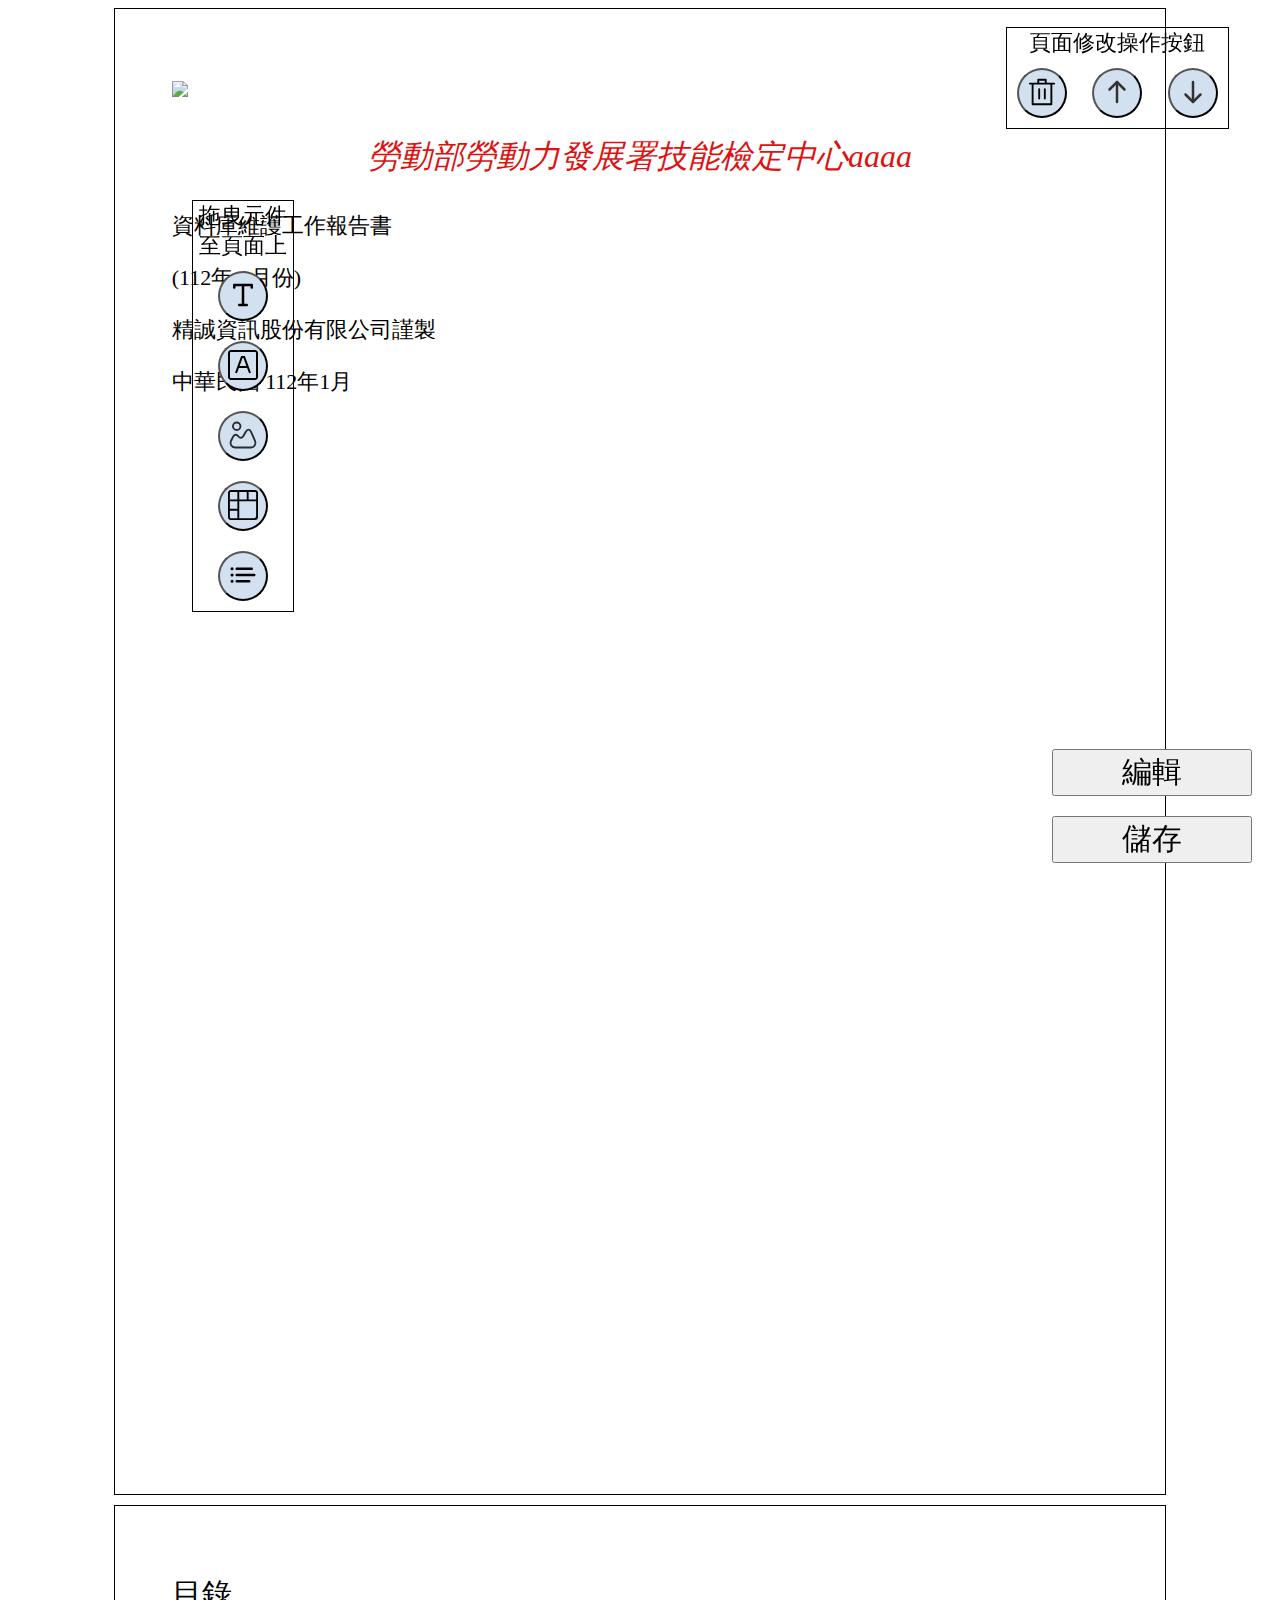
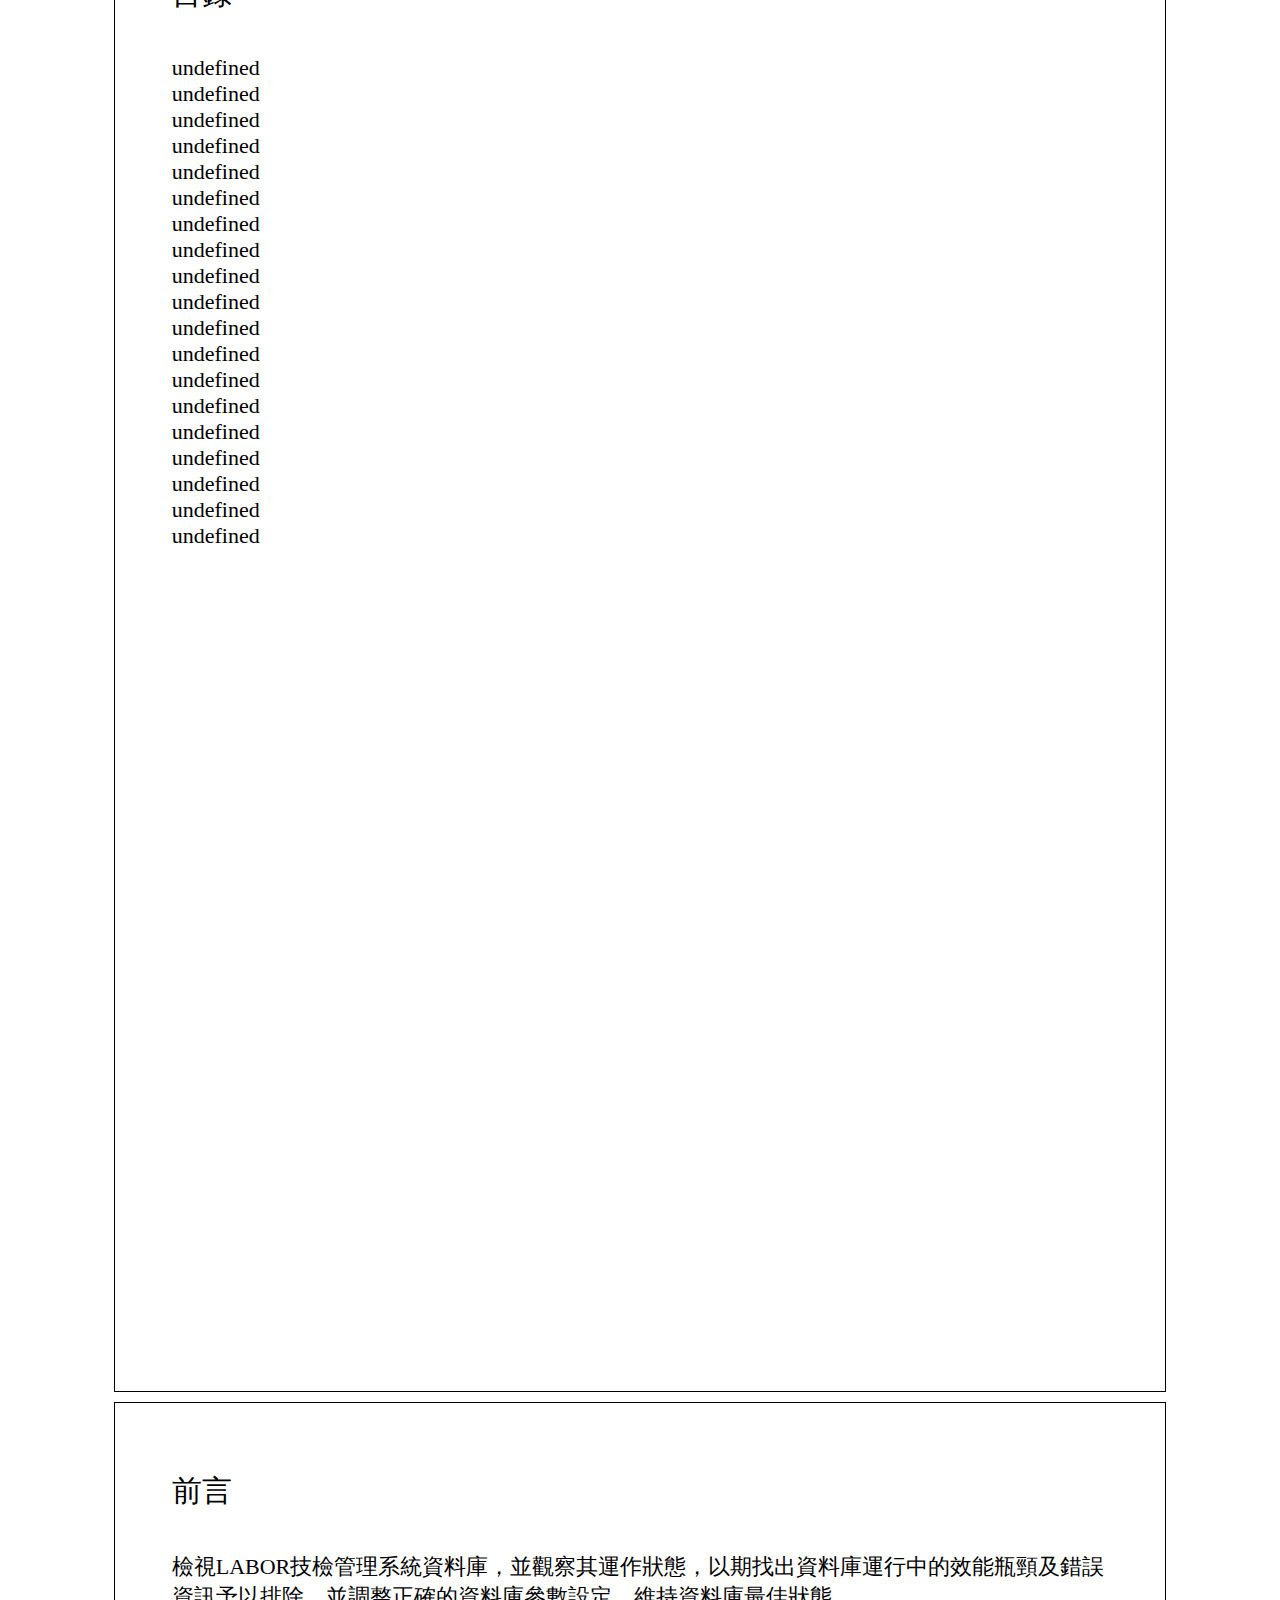
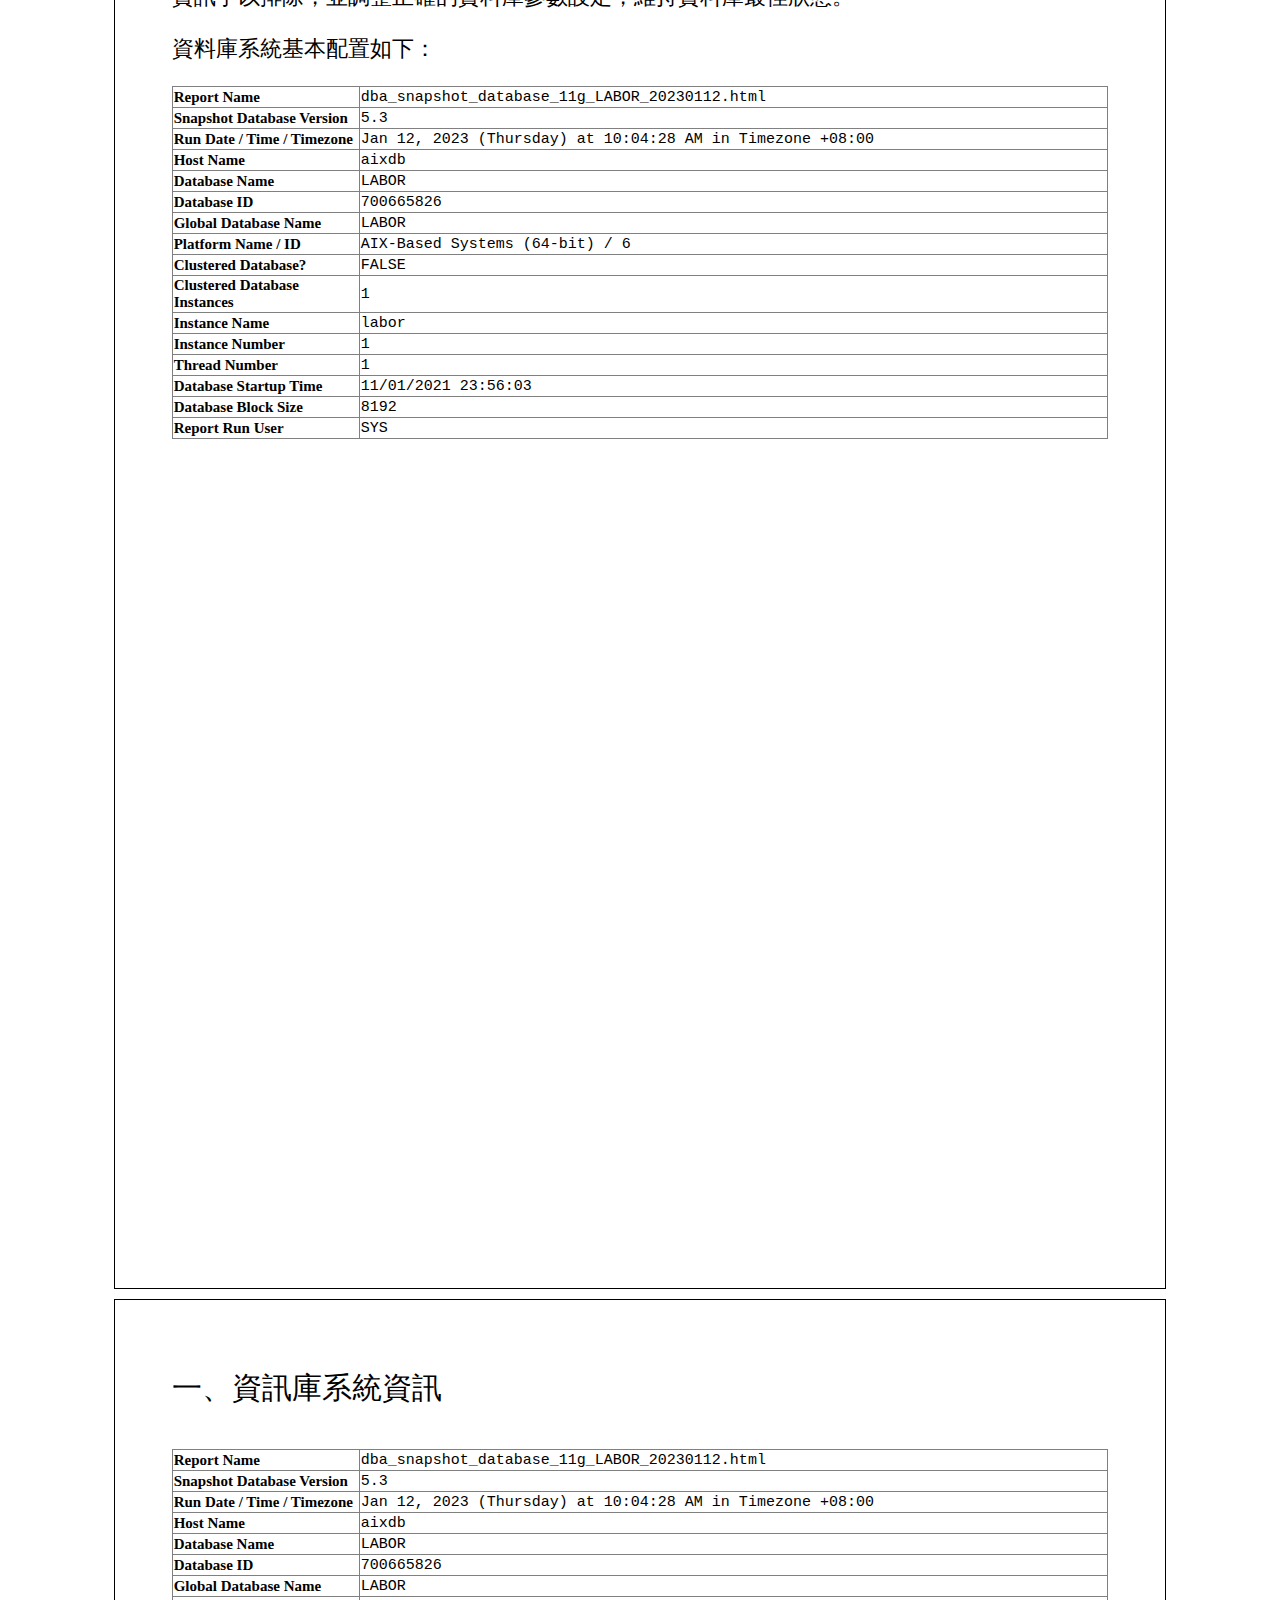
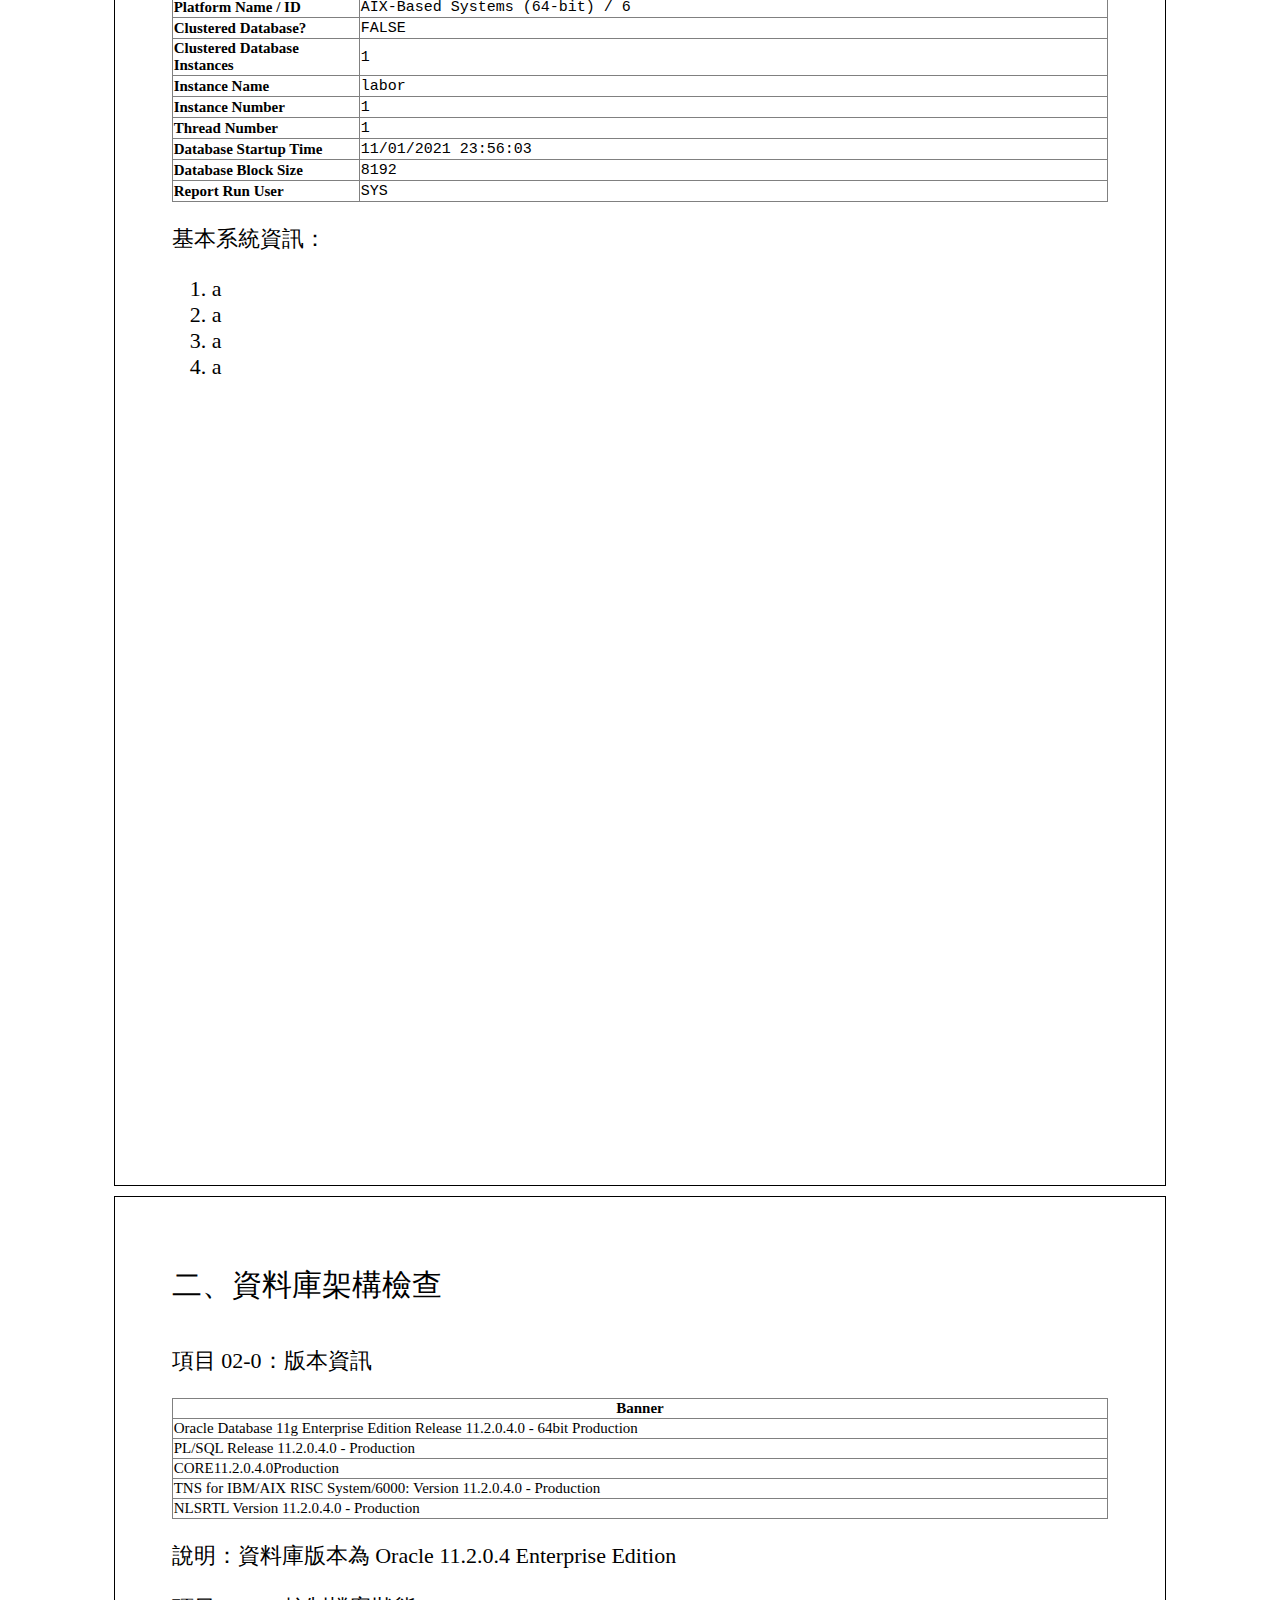
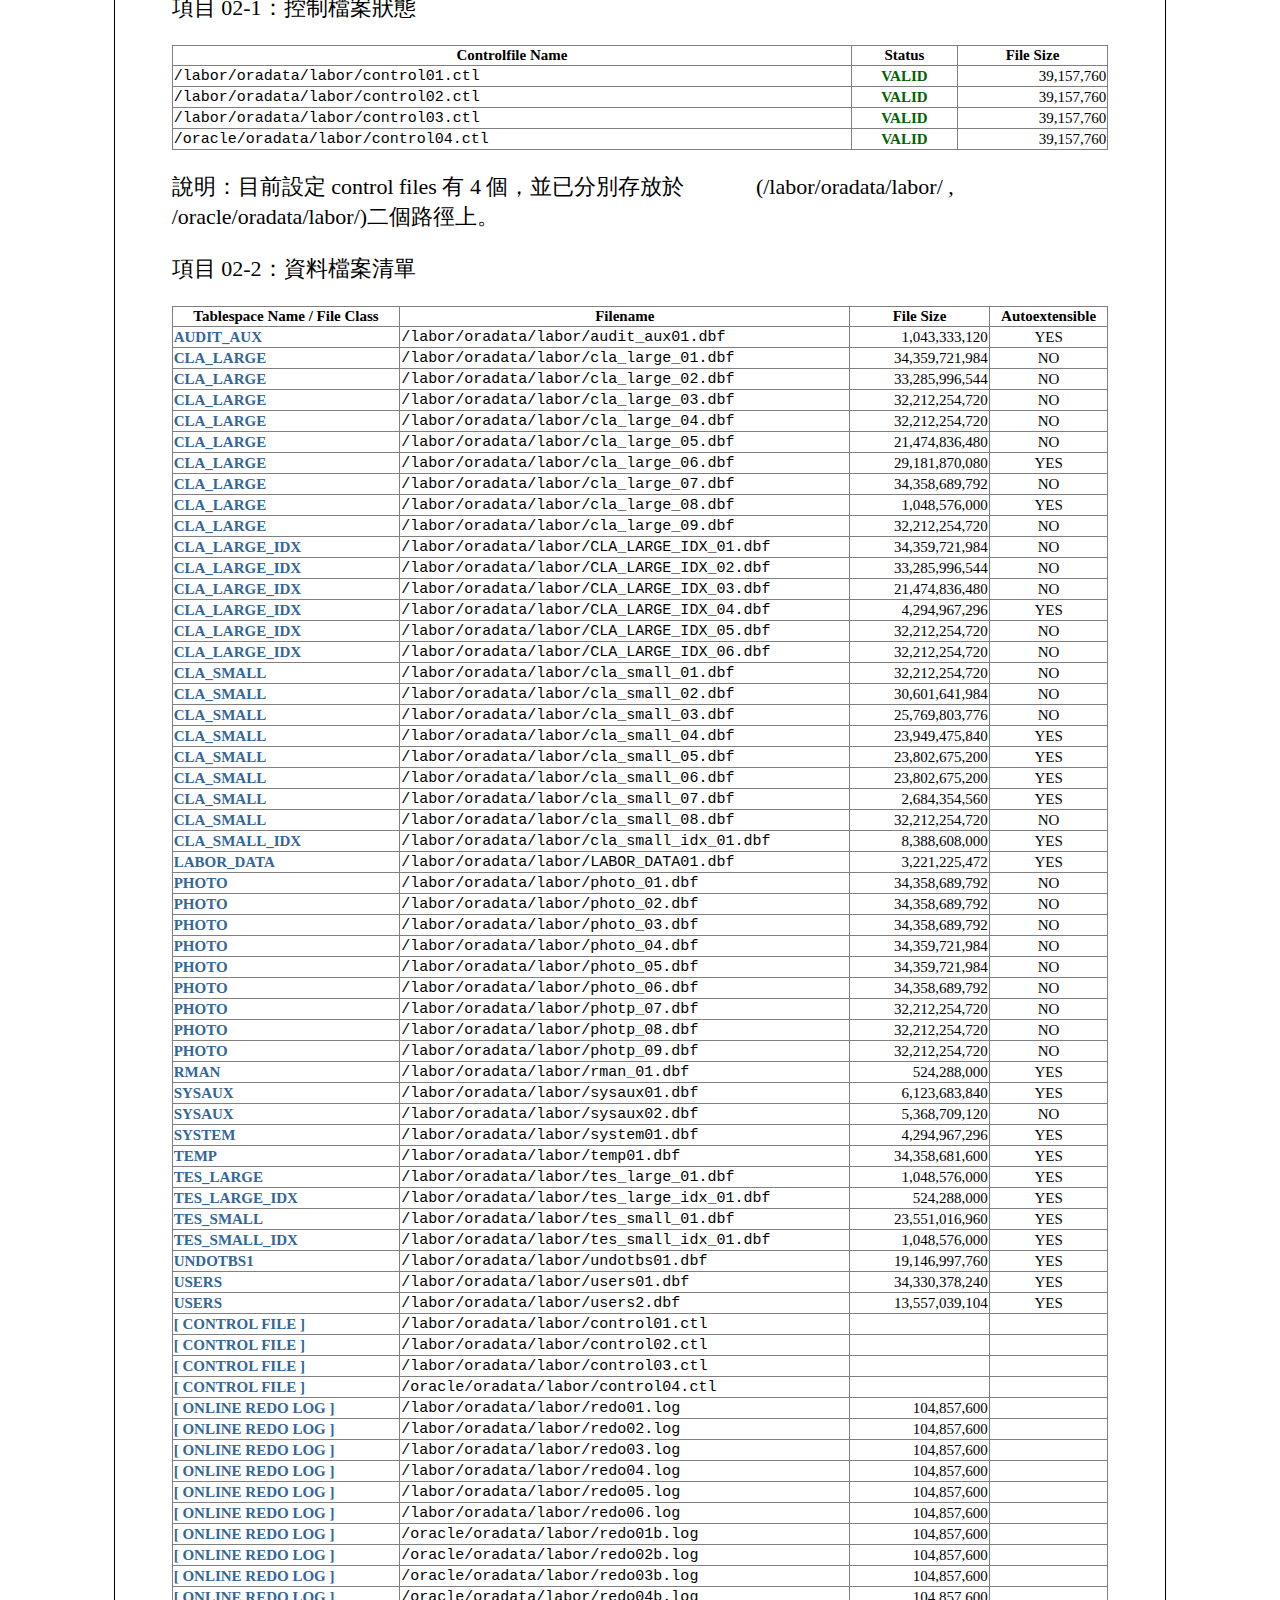
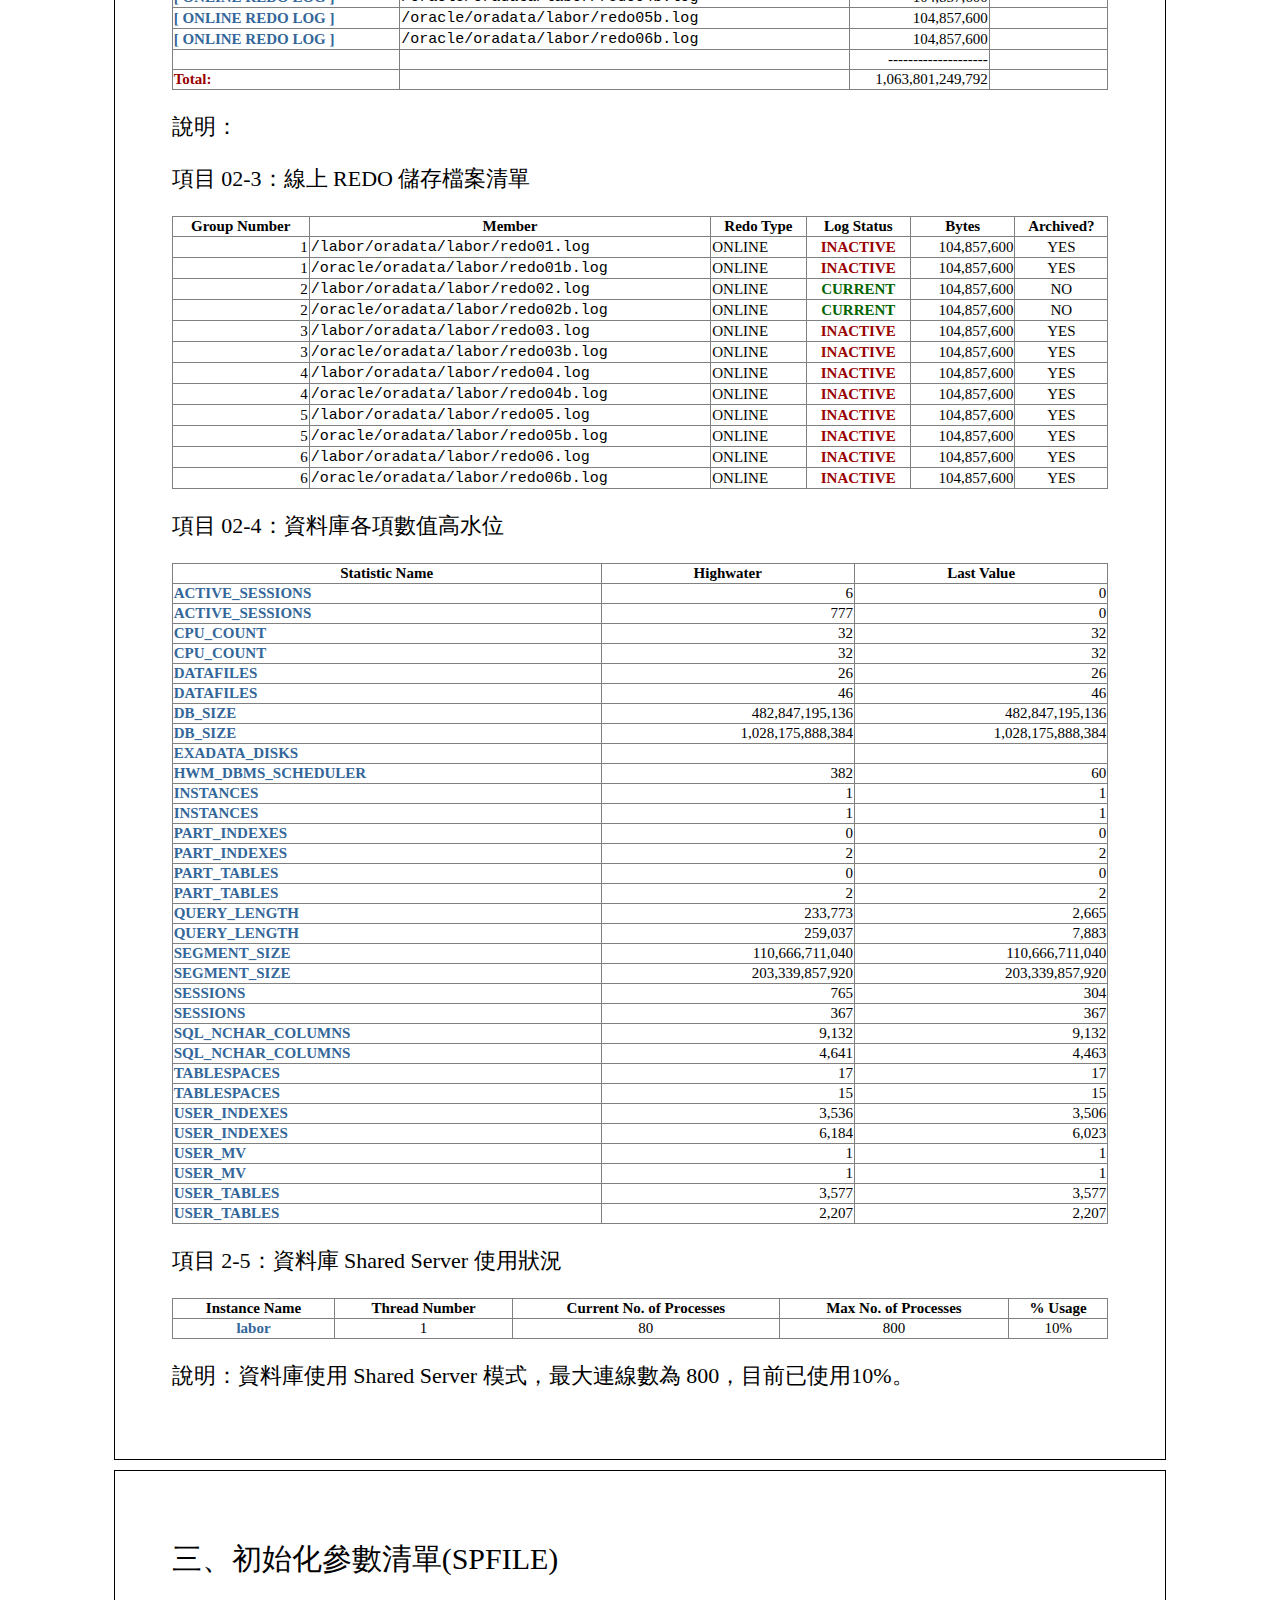
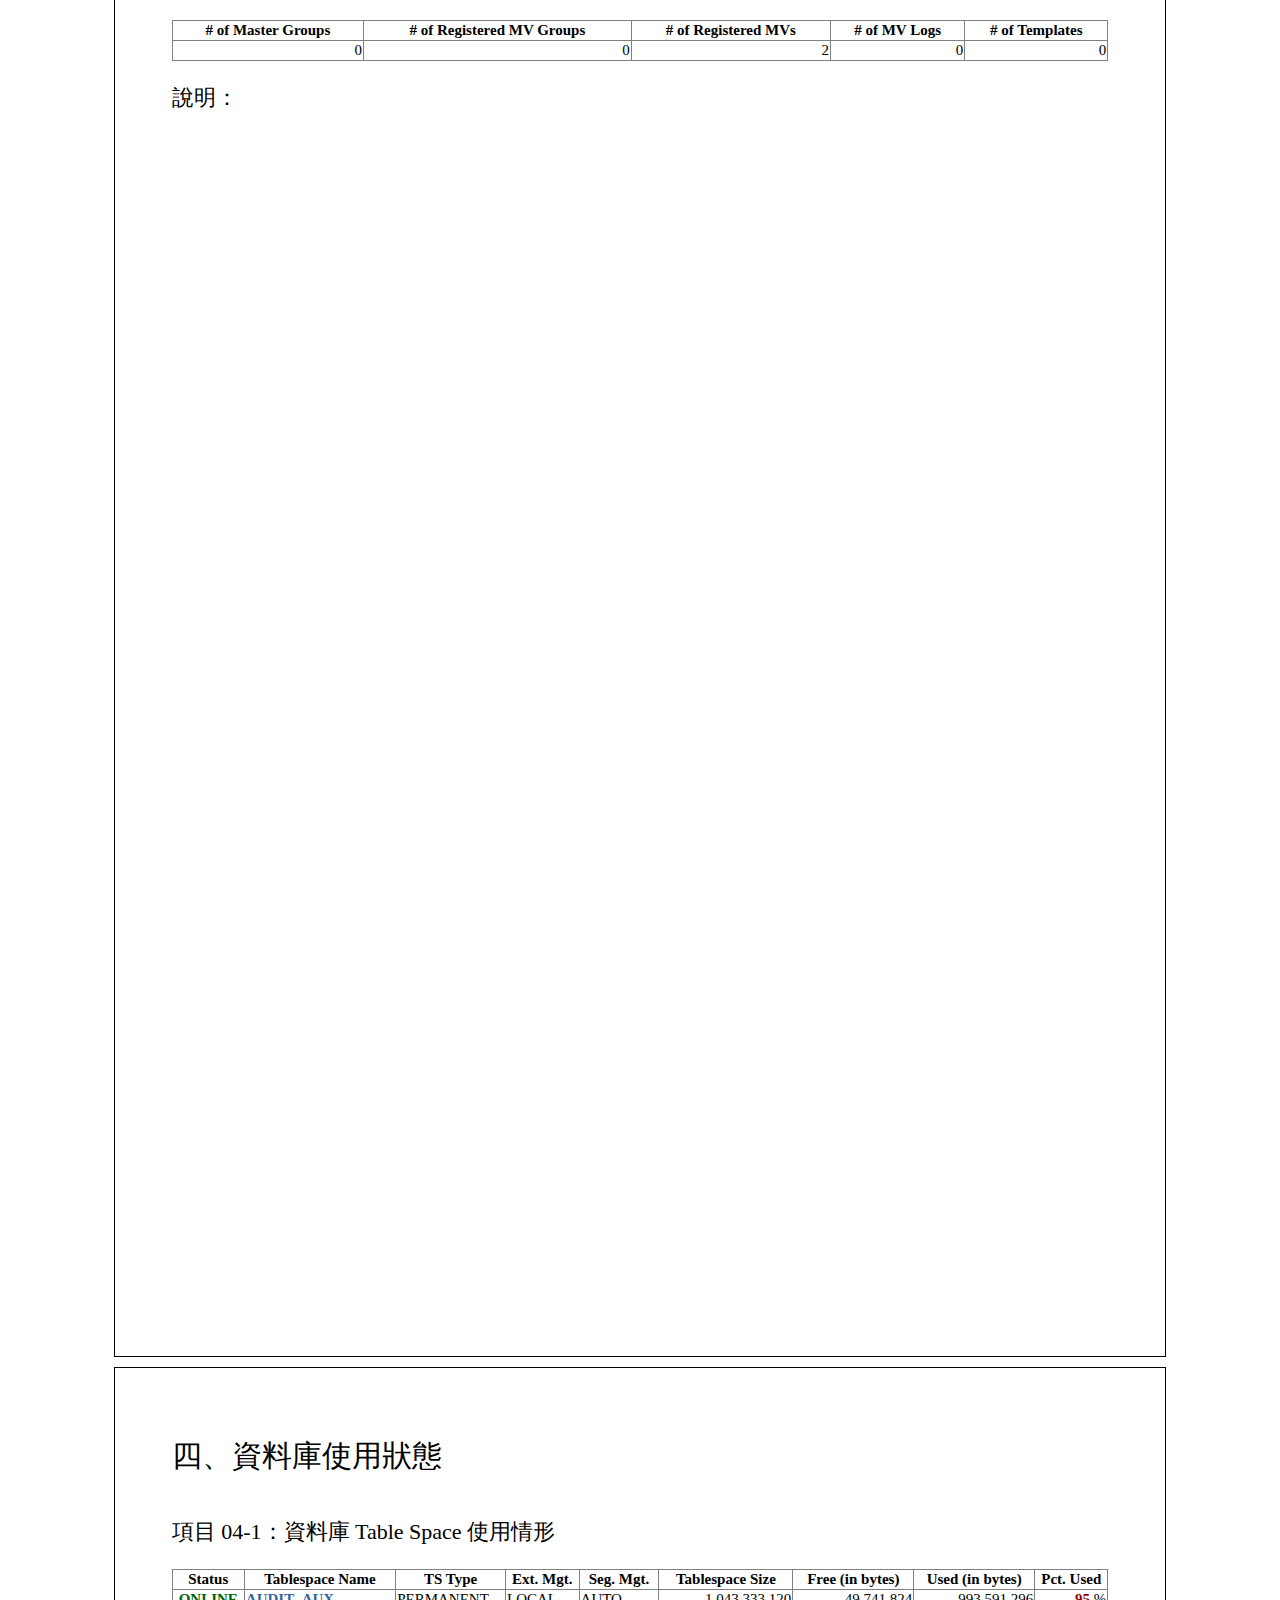
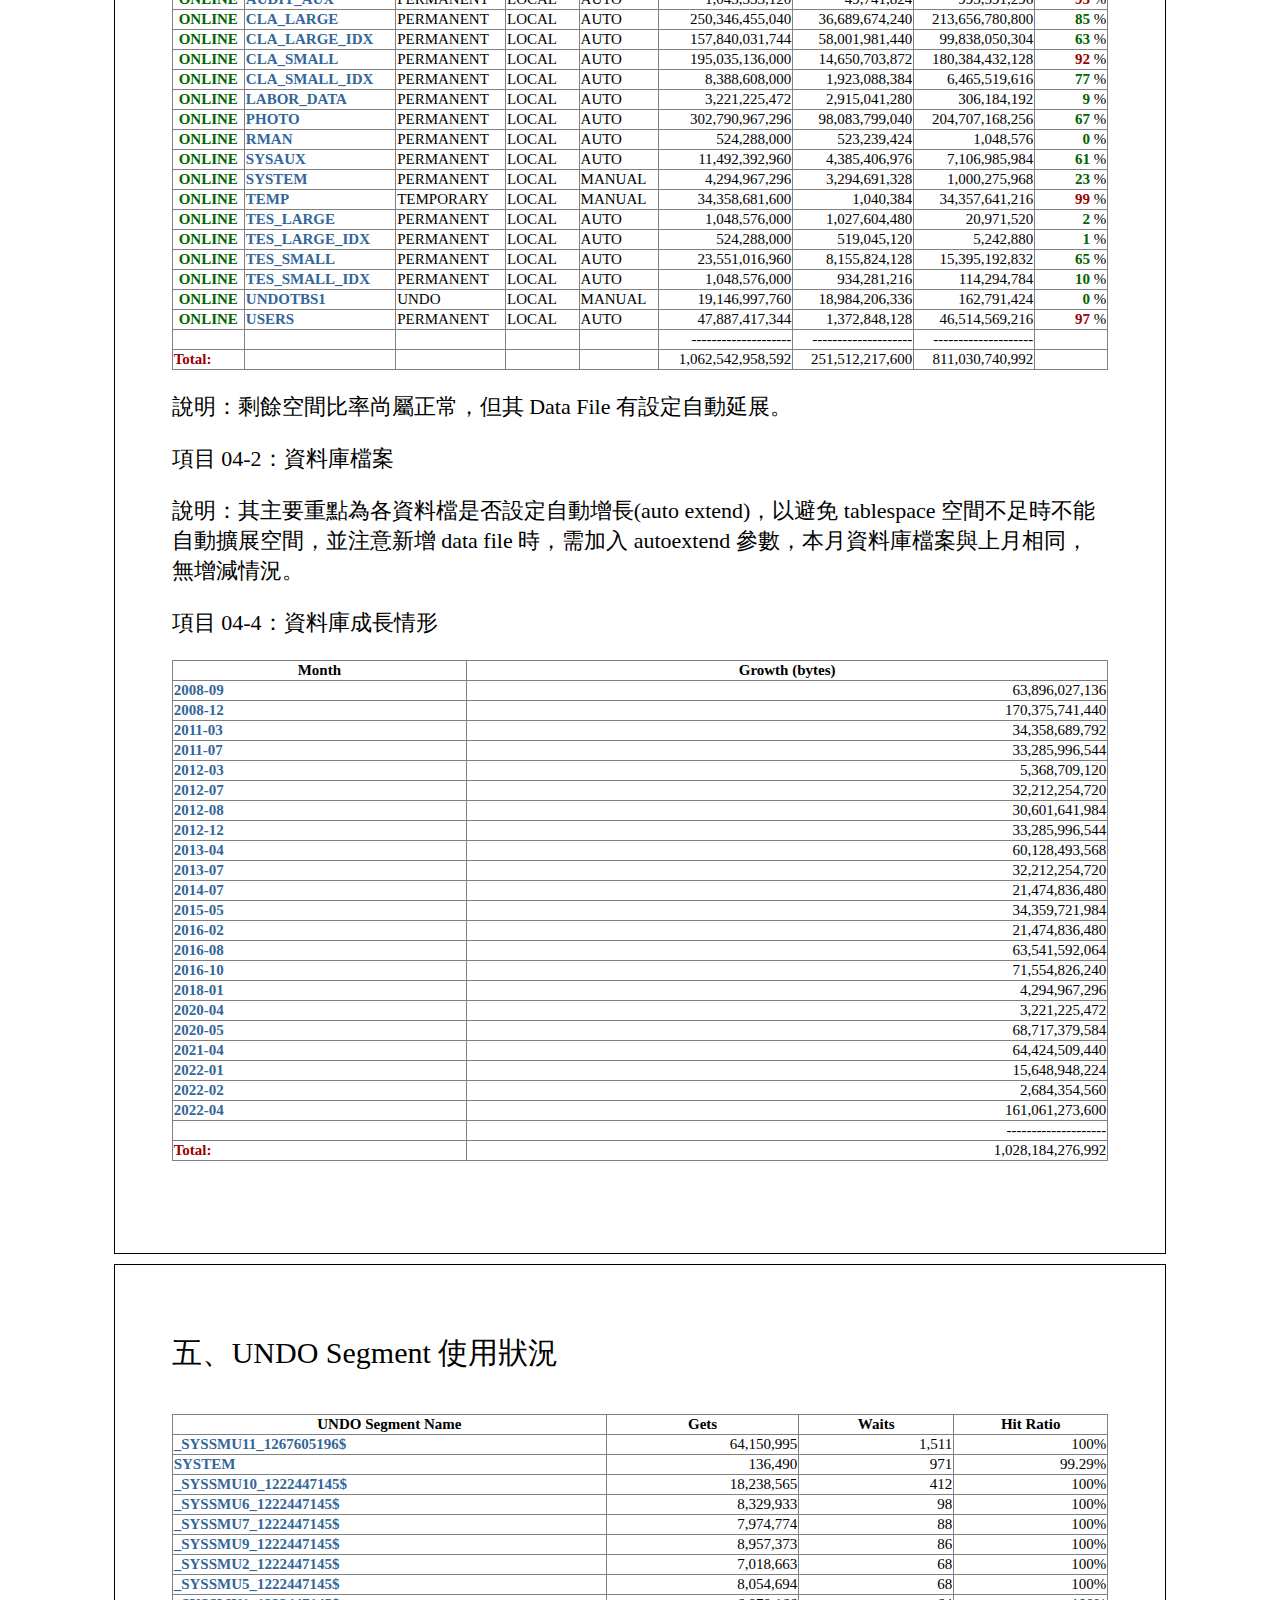
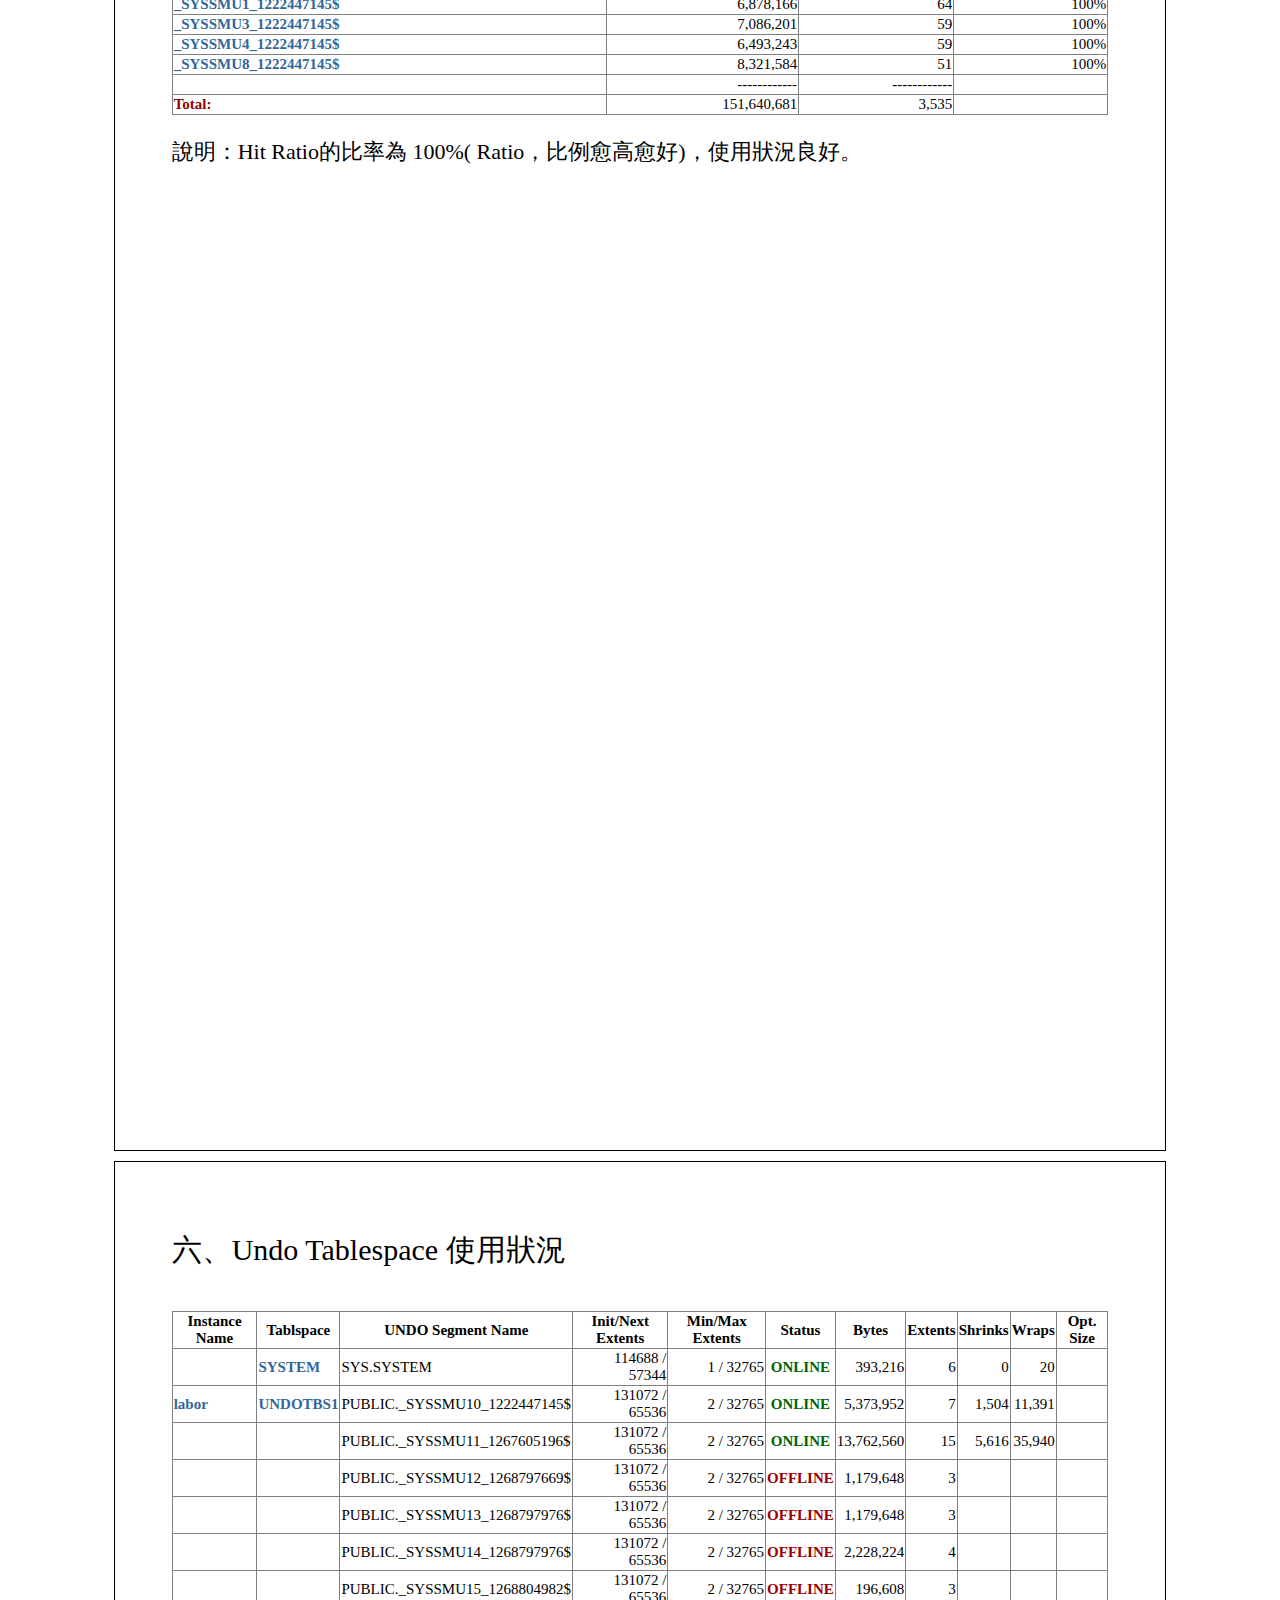
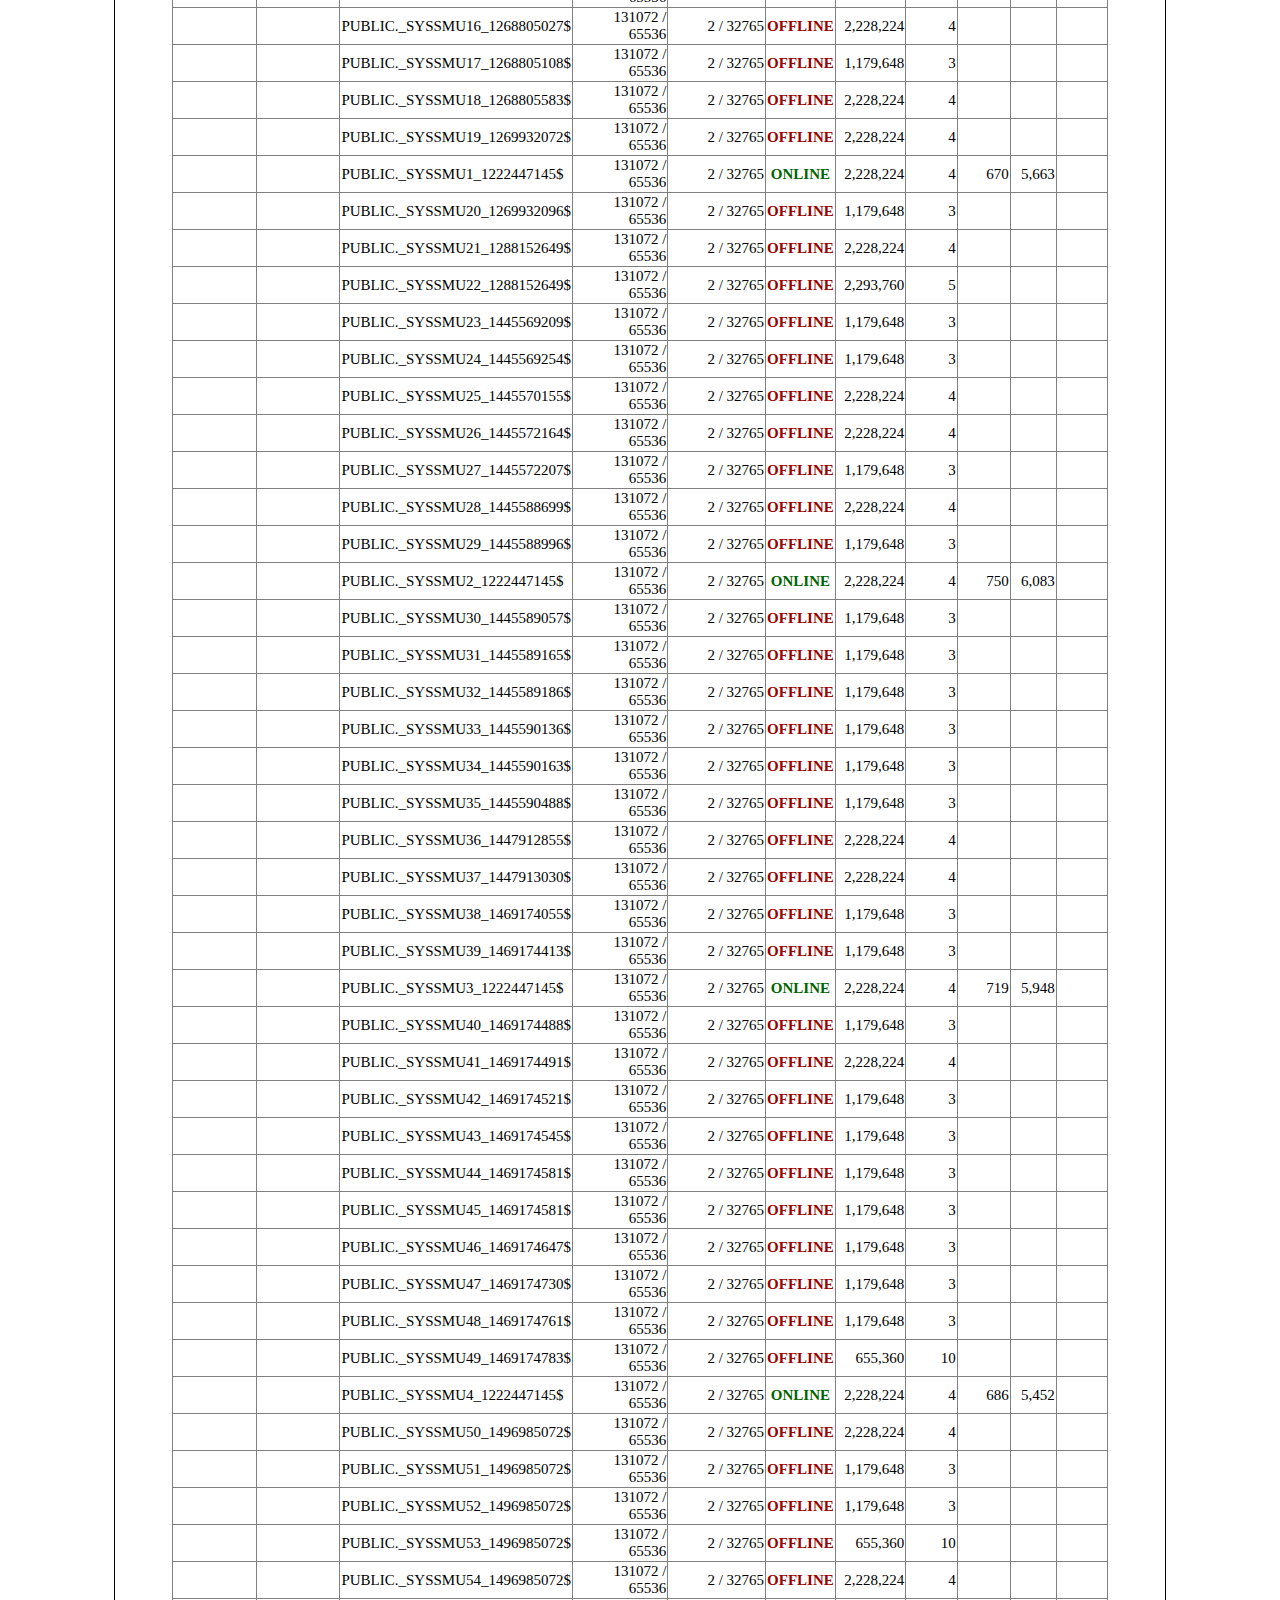
==== index.html @ 7fe2656f "init" ====
<!DOCTYPE html>
<html>
<head>
    <meta charset="UTF-8">
    <title>INDEX</title>

    <!-- JSON -->
    <script type="text/javascript" src="./function/import/table.json"></script>
    <script type="text/javascript" src="./json/structure.json"></script>
    <script type="text/javascript" src="./json/component.json"></script>
    <script type="text/javascript" src="./json/table_name.json"></script>
    <!-- JQUERY -->
    <script src="./scripts/jquery-3.5.1.min.js"></script>
    <!-- CSS --> 
    <link rel="stylesheet" href="./assets/css/style.css" media="screen"/>
    <link rel="stylesheet" href="./assets/css/print.css" media="print"/>

</head>
<body>
    <div id="btnBlock">
        <button class="save hide" onclick="save()">結束編輯</button>
        <button class="edit" onclick="edit()">編輯</button>
        <button class="download" onclick="download()">儲存</button>
    </div>
    <div id="page_block">
        <center style="display:block;">頁面修改操作按鈕</center>
        <button id="deleteCurrent"><img name="title" width="50" src="./assets/svg/delete.svg"></img></button>
        <button id="addPrevious"><img name="title" width="50" src="./assets/svg/up.svg"></img></button>
        <button id="addAfter"><img name="title" width="50" src="./assets/svg/down.svg"></img></button>
    </div>
    <div id="component_block">
        <center style="display:block;">拖曳元件至頁面上
            <button name="title" draggable="true"><img name="title" width="50" src="./assets/svg/title.svg"></img></button>
            <button name="content" draggable="true"><img name="text" width="50" src="./assets/svg/text.svg"></img></button>
            <button name="image" draggable="true"><img name="image" width="50" src="./assets/svg/image.svg"></img></button>
            <button name="table" draggable="true"><img name="table" width="50" src="./assets/svg/table.svg"></img></button>
            <button name="list" draggable="true"><img name="list" width="50" src="./assets/svg/list.svg"></img></button>
        </center>
    </div>
    <div id="styleBoard" class="hide">
        <input type="color" id="font-color"/>
        <select id="font-size">
            <option>8</option>
            <option>9</option>
            <option>10</option>
            <option>11</option>
            <option>12</option>
            <option>14</option>
            <option>18</option>
            <option>24</option>
            <option>30</option>
            <option>36</option>
            <option>48</option>
            <option>60</option>
            <option>72</option>
            <option>96</option>
        </select>
        <br>
        <button><img width="50" id="align-left" src="assets/svg/align-left.svg"></img></button>
        <button><img width="50" id="align-center" src="assets/svg/align-center.svg"></img></button>
        <button><img width="50" id="align-right" src="assets/svg/align-right.svg"></img></button>
        <br>
        <button><img width="50" id="italic" src="assets/svg/italic.svg"></img></button>
        <button><img width="50" id="bold" src="assets/svg/bold.svg"></img></button>
        <br>
        <button><img width="50" id="list-circle" src="assets/svg/list-circle.svg"></img></button>
        <button><img width="50" id="list-number" src="assets/svg/list-number.svg"></img></button>
        <button><img width="50" id="list-square" src="assets/svg/list-square.svg"></img></button>
    </div>
</body>
<script>
    var currentPageId, currentPage, currentText;
    //亂數
    function Random(){
        return Math.random().toString(36).substring(8,11);
    }

    //調整頁面高度
    function pageResize() {
        var pages = document.querySelectorAll('.page');
        for(var i=0; i<pages.length; i++){
            if(pages[i].scrollHeight <= 1489 || !pages[i].scrollHeight){

                pages[i].style.height = '1485px';
            }else{
                pages[i].style.height = 'auto';
            }
        }
    }

    //clear listeners
    function clearListeners(className){
        var el = document.querySelectorAll(className);
        for(var i=0; i<el.length; i++){
            elClone = el[i].cloneNode(true);
            el[i].parentNode.replaceChild(elClone, el[i]);
        }
    }

    //註冊 page listenersclearListeners
    function pageRegister(){
        var pages = document.getElementsByClassName('page');
        
        for(var i=0; i<pages.length; i++){
        
            pages[i].onclick = function(e){

                //clear current page
                for(var i=0; i<pages.length; i++){
                    pages[i].classList.remove('currentPage');
                    currentPage = '';
                }

                //get which page is clicked
                currentPageId = e.target.closest('.page');

                if(currentPageId.id.includes('page')){
                    currentPage = document.getElementById(String(currentPageId.id));
                    currentPage.classList.add('currentPage');
                }
            }
        }
    }

    //add img listeners
    function imgListener(){

        clearListeners('.img-border');
        var uploaders = document.querySelectorAll('.img-border');

        for(var i=0; i<uploaders.length; i++){
            uploaders[i].children[0].classList.remove('hide');
            uploaders[i].children[0].addEventListener('click', async function(e){
                let fileHandle;
                const pickerOpts = {
                    types: [
                        {
                            description: 'Images',
                            accept: {
                                'image/*': ['.png', '.jpeg', '.jpg']
                            }
                        },
                    ],
                    excludeAcceptAllOption: true,
                    multiple: false
                };

                //使用者透過 FilePicker 選取檔案
                var target = e.target.parentNode.children[2];
                fileHandle = await window.showOpenFilePicker(pickerOpts);
                var file = await fileHandle[0].getFile();
                target.src = './assets/images/'+file.name;

                //如果是新元件要上傳圖片
                if(target.className.includes('hide')){
                    e.target.parentNode.children[1].classList.add('hide');
                    target.classList.remove('hide');
                }
            });
        }
    }

    window.addEventListener("load", function(event) {
        pageRegister();
    });


    function createTitle(content, style){
        var newEl = document.createElement('p');
        newEl.classList.add('title');

        if(style.length){
            newEl.style.color = style[0];
            newEl.style.fontSize = style[1];
            newEl.style.textAlign = style[2];
            newEl.style.fontStyle = style[3];
            newEl.style.fontWeight = style[4];
        }
        
        newEl.innerHTML = content;
        return newEl;
    }

    function createContent(content, style){
        var newEl = document.createElement('p');
        newEl.classList.add('content');

        if(style.length){
            newEl.style.color = style[0];
            newEl.style.fontSize = style[1];
            newEl.style.textAlign = style[2];
            newEl.style.fontStyle = style[3];
            newEl.style.fontWeight = style[4];
        }

        //加入content
        newEl.innerHTML = content;
        return newEl;
    }

    function createTable(tableName, editable){

        //建立div
        var newEl = document.createElement('div');
        newEl.className = 'table-border';
        newEl.setAttribute("name", tableName);

        //加入table資料
        if(!tableName){//new
            newEl.innerHTML = component['table'];
        }else{//modified
            var modified = tableName.replace(/ /g,'_');
            newEl.innerHTML = tableContent[modified];
        } 

        //新增select和選項
        var select = document.createElement('select');
        for(var item in table_name.tables){
            
            var option = document.createElement('option');

            if(tableName === table_name.tables[item].name){
                option.setAttribute('selected', true);
            }
            option.innerHTML = table_name.tables[item].name;
            select.appendChild(option);
        }

        if(!editable) select.classList.add('hide');
        newEl.insertBefore(select, newEl.children[0]);

        return newEl;
    }

    function createImg(path){

        //建立div
        var newEl = document.createElement('div');
        newEl.className = 'img-border';
        newEl.innerHTML = component['img'];

        //決定哪些要顯示
        if(!path){
            newEl.children[2].classList.add('hide');
        }else{
            newEl.children[1].classList.add('hide');
            newEl.children[2].src = path;
        }
        newEl.children[0].classList.add('hide');

        return newEl;
    }
    
    function createList(content, style){
        
        var newEl = document.createElement('ol');
        newEl.classList.add('list');

        for(var i in content){
            var li = document.createElement('li');
            li.innerHTML = content[i];
            newEl.appendChild(li);
        }

        if(style.length){
            newEl.style.color = style[0];
            newEl.style.fontSize = style[1];
            newEl.style.textAlign = style[2];
            newEl.style.fontStyle = style[3];
            newEl.style.fontWeight = style[4];
        }

        return newEl;
    }

    function createInput(content, style){

        var newEl = document.createElement('input');
        newEl.value = content.innerHTML;
        newEl.classList.add('text');
        newEl.classList.add('title');
        if(newEl.id) newEl.id = content.id;

        if(style.length){
            newEl.style.color = style[0];
            newEl.style.fontSize = style[1];
            newEl.style.textAlign = style[2];
            newEl.style.fontStyle = style[3];
            newEl.style.fontWeight = style[4];
        }
        return newEl;
    }

    function createTextarea(content, style, type){

        var newEl = document.createElement('textarea');

        if(type=='list'){

            newEl.value = content;
            newEl.classList.add('list');

        }else if(type=='content'){

            newEl.value = content.innerHTML;
            newEl.classList.add('content');
        }
        newEl.classList.add('text');
        if(newEl.id) newEl.id = content.id;

        if(style.length){
            newEl.style.color = style[0];
            newEl.style.fontSize = style[1];
            newEl.style.textAlign = style[2];
            newEl.style.fontStyle = style[3];
            newEl.style.fontWeight = style[4];
        }
        return newEl;
    }
</script>
<script src="./function/import/import.js"></script>
<script src="./js/pageHeight.js"></script>
<script src="./function/edit/edit.js"></script>
<script src="./function/save/save.js"></script>
<script src="./function/add/addComponent.js"></script>
<script src="./function/add/addPage.js"></script>
<script src="./function/export/export.js"></script>
</html>
---- assets/css/style.css ----
body {
  font-size: 22px;
  font-family: serif;
}

img {
  width: 100%;
}

.firstpage {
  position: relative;
  width: 1050px;
  margin-bottom: 10px;
  margin-right: auto;
  margin-left: auto;
  border: 1px solid #000;
}

.page {
  position: relative;
  width: 1050px;
  margin-bottom: 10px;
  margin-right: auto;
  margin-left: auto;
  border: 1px solid #000;
}

.currentPage {
  border-color: rgb(224, 192, 47);
  box-shadow: rgba(255, 255, 255, 0.1) 0px 1px 1px 0px inset, rgba(50, 50, 93, 0.25) 0px 50px 100px -20px, rgba(0, 0, 0, 0.3) 0px 30px 60px -30px;
}

.currentText {
  box-shadow: 0 0 5pt 2pt #dd0d0d;
}

.page-border {
  margin-left: 1.5cm;
  margin-right: 1.5cm;
  margin-top: 1.8cm;
  margin-bottom: 1.8cm;
}

#btnBlock {
  width: 200px;
  position: fixed;
  right: 3%;
  bottom: 3%;
  z-index: 1;
}
#btnBlock button {
  width: 100%;
  margin: 10px;
  font-size: 30px;
  z-index: -1;
}

#styleBoard {
  z-index: 1;
  position: fixed;
  border: 1px #000 solid;
  padding: 8px;
  top: 50%;
  right: 5%;
  width: 200px;
}
#styleBoard select, #styleBoard input, #styleBoard button {
  height: 50px;
  display: inline;
  font-family: serif;
}
#styleBoard select, #styleBoard button {
  width: 60px;
}
#styleBoard input {
  width: 100px;
}

.page_number {
  position: absolute;
  bottom: 50px;
}

table {
  width: 100%;
  margin-top: 20px;
  margin-bottom: 20px;
  margin-right: auto;
  margin-left: auto;
  border-collapse: collapse;
  font-size: 15px;
}

#page-1 .page-border #logo {
  margin-top: 50px;
}
#page-1 .page-border #head1 {
  margin-top: 0px;
}
#page-1 .page-border #head2 {
  margin-top: 80px;
}
#page-1 .page-border #head3 {
  margin-top: 500px;
}

.menu a:link {
  text-decoration: none;
  color: #000000;
}
.menu a:visited {
  text-decoration: none;
  color: #000000;
}
.menu a:hover {
  text-decoration: none;
  color: #085695;
}

.title {
  font-size: 30px;
  margin-top: 40px;
  margin-bottom: 40px;
}

.upload-message {
  border: 1px #000 solid;
  width: 100%;
  height: 250px;
}

#component_block {
  border: 1px #000 solid;
  position: fixed;
  left: 15%;
  top: calc(50% - 250px);
  z-index: 1;
  width: 100px;
}
#component_block button {
  margin: 10px;
  z-index: -1;
  background-color: #d2e0f0;
  border-radius: 30px;
  width: 50px;
  height: 50px;
}
#component_block button img {
  width: 30px;
}

#page_block {
  border: 1px #000 solid;
  position: fixed;
  right: 4%;
  top: 3%;
  z-index: 1;
}
#page_block button {
  margin: 10px;
  z-index: -1;
  background-color: #d2e0f0;
  border-radius: 30px;
  width: 50px;
  height: 50px;
}
#page_block button img {
  width: 30px;
}

svg {
  height: 80px;
  width: 80px;
}

.hover {
  border: 1px #477cb8 solid;
}

.hide {
  display: none;
}

input, textarea {
  display: block;
  width: 936.6141732283px;
  border-radius: 15px;
  font-family: serif;
}

input {
  background-color: #aec0d5;
  font-size: 24pt;
}

textarea {
  font-size: 14pt;
  resize: none;
  background-color: #e3e2e2;
}

select {
  font-size: 20px;
  width: 936.6141732283px;
}

span {
  width: 200px;
}

.text {
  line-height: 1.2;
}

.list, .text, .img-border, .table-border {
  margin-top: 20px;
  margin-bottom: 20px;
}/*# sourceMappingURL=style.css.map */
---- assets/css/print.css ----
@page {
  size: A4;
  margin-top: 0.8cm;
  margin-bottom: 1cm;
  margin-left: 1cm;
  margin-right: 1cm;
  orphans: 4;
  widows: 2;
}
body {
  -webkit-print-color-adjust: exact;
  font-size: 20px;
}

img {
  width: 100%;
}

.page {
  page-break-after: always;
}

table {
  width: 100%;
  margin-right: auto;
  margin-left: auto;
  border-collapse: collapse;
  font-size: 15px;
}

.page-border {
  margin-top: 0.7cm;
  margin-bottom: 0.7cm;
}

#page-1 center {
  font-size: 30pt;
}
#page-1 center #logo {
  margin-top: 120px;
  width: 70%;
}
#page-1 center #title1 {
  margin-top: 0px;
}
#page-1 center #title2 {
  margin-top: 80px;
}
#page-1 center #title3 {
  margin-top: 400px;
}

.menu a:link {
  text-decoration: none;
  color: #000000;
}
.menu a:visited {
  text-decoration: none;
  color: #000000;
}
.menu a:hover {
  text-decoration: none;
  color: #085695;
}/*# sourceMappingURL=print.css.map */
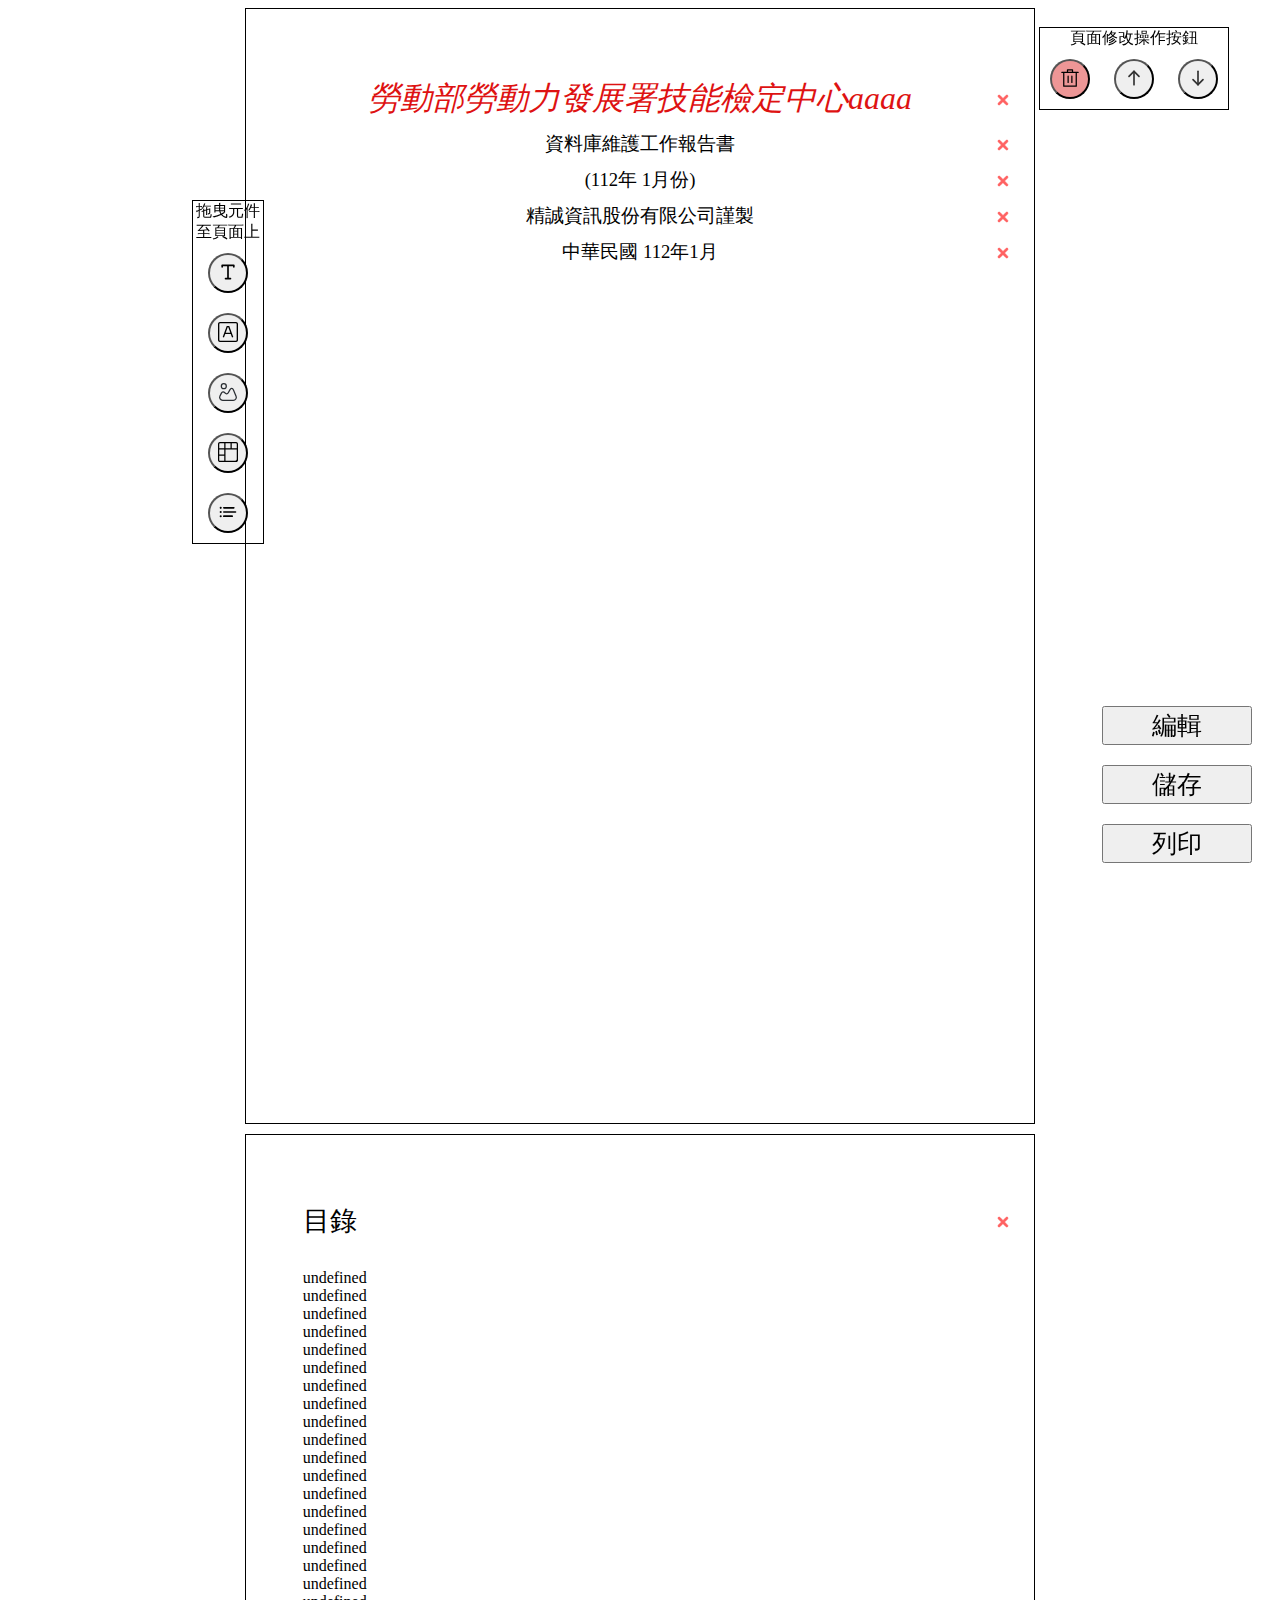
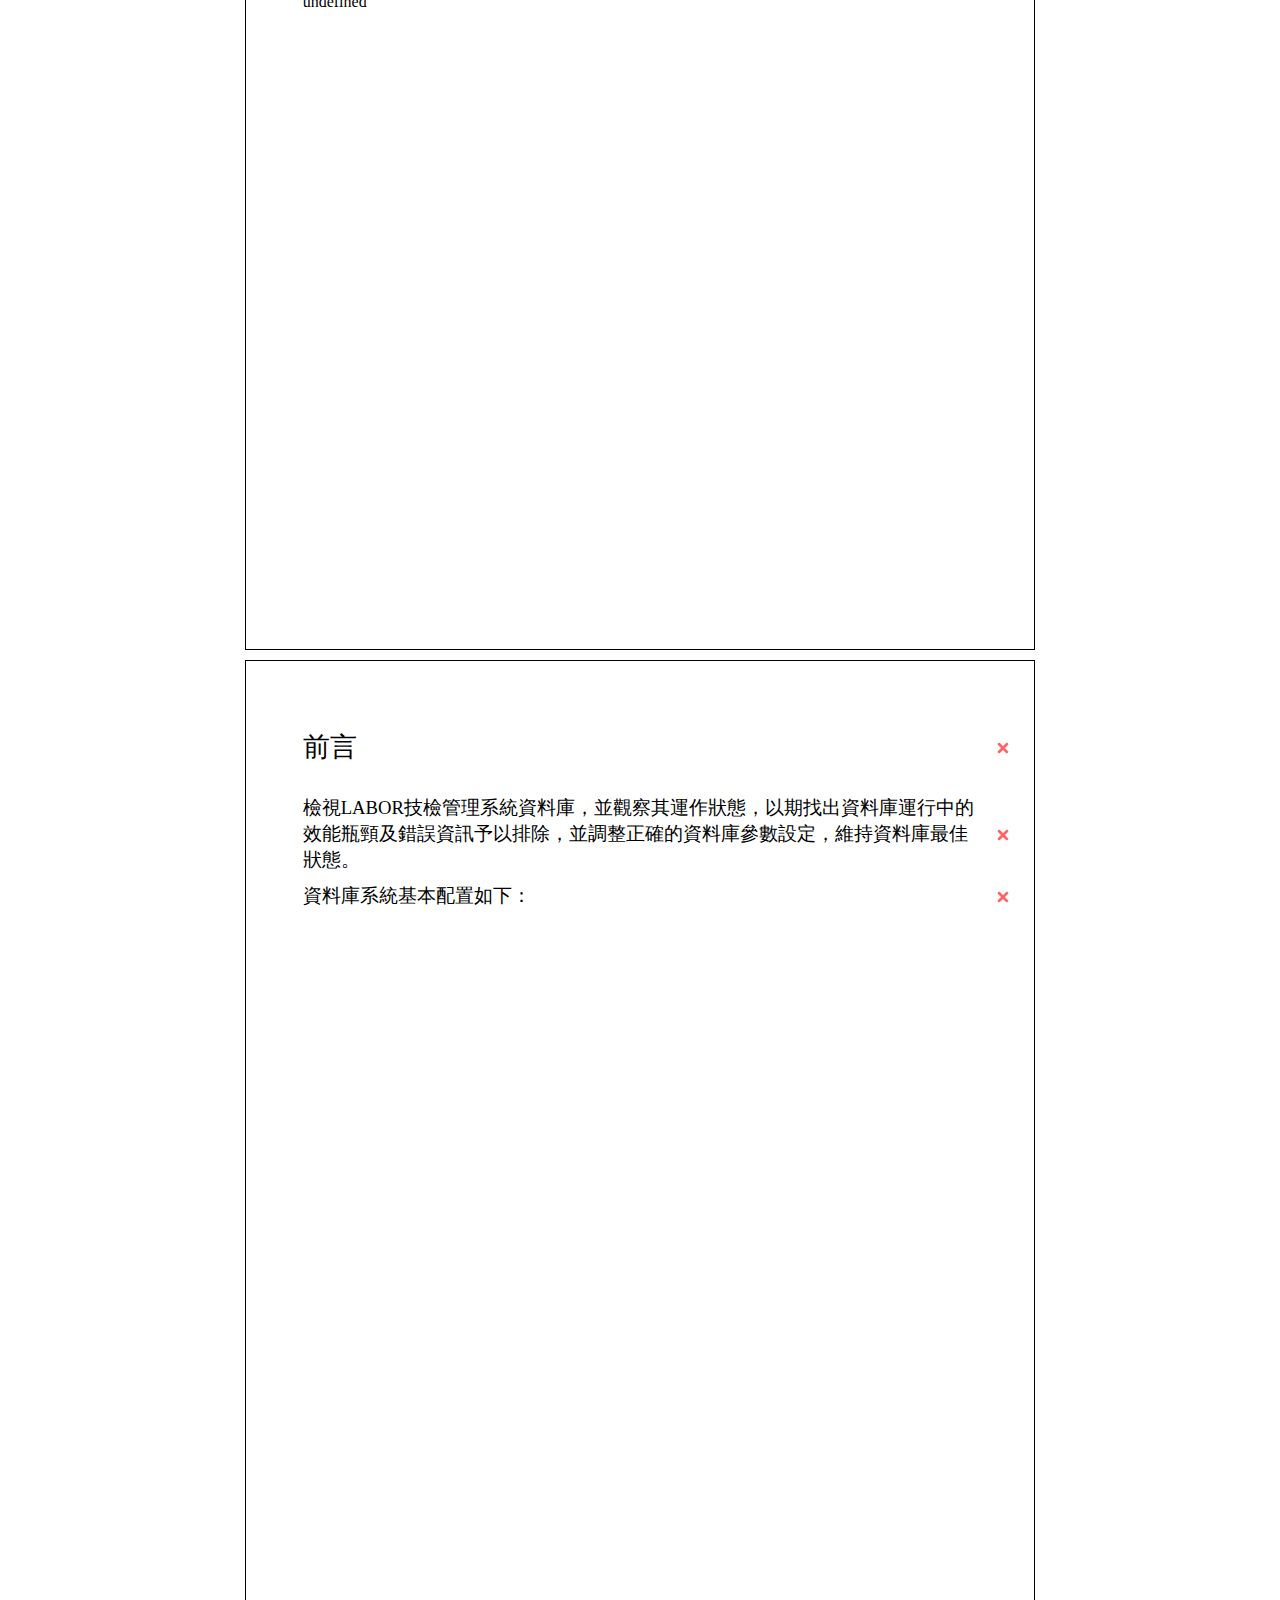
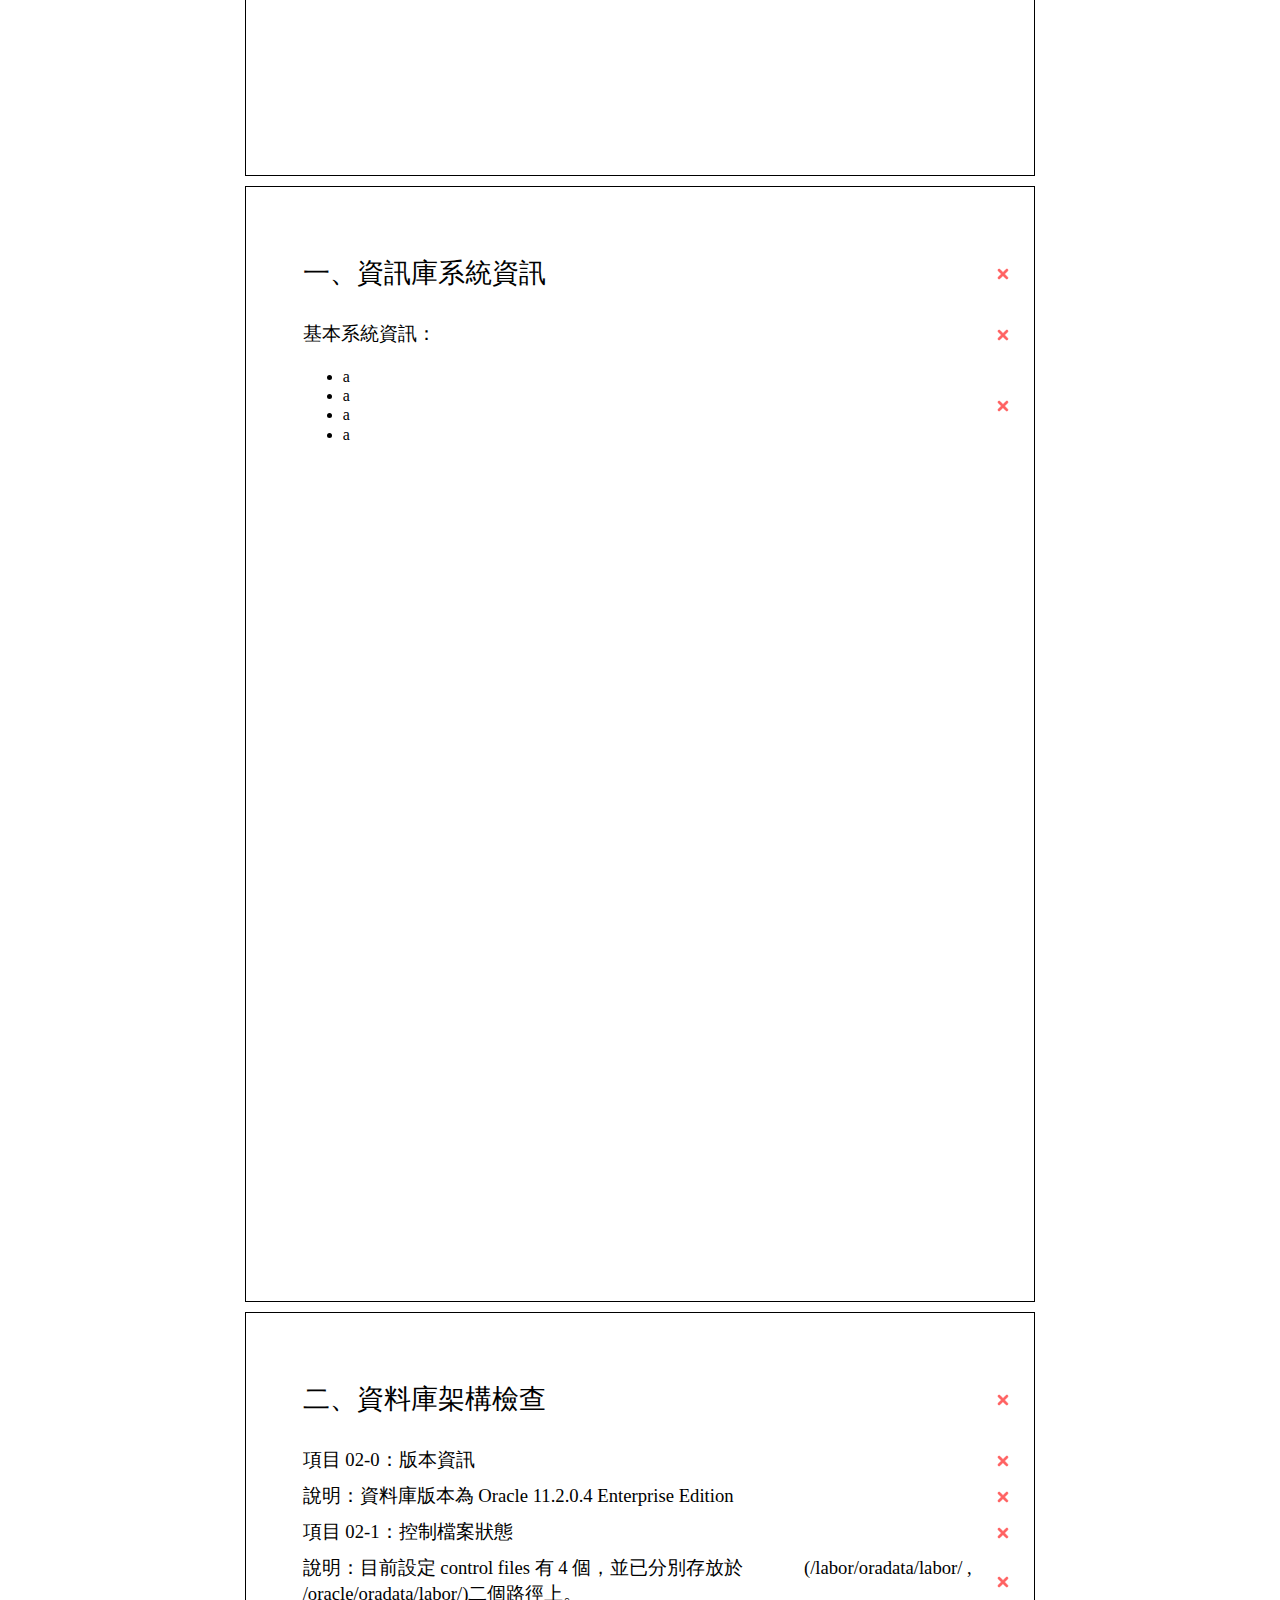
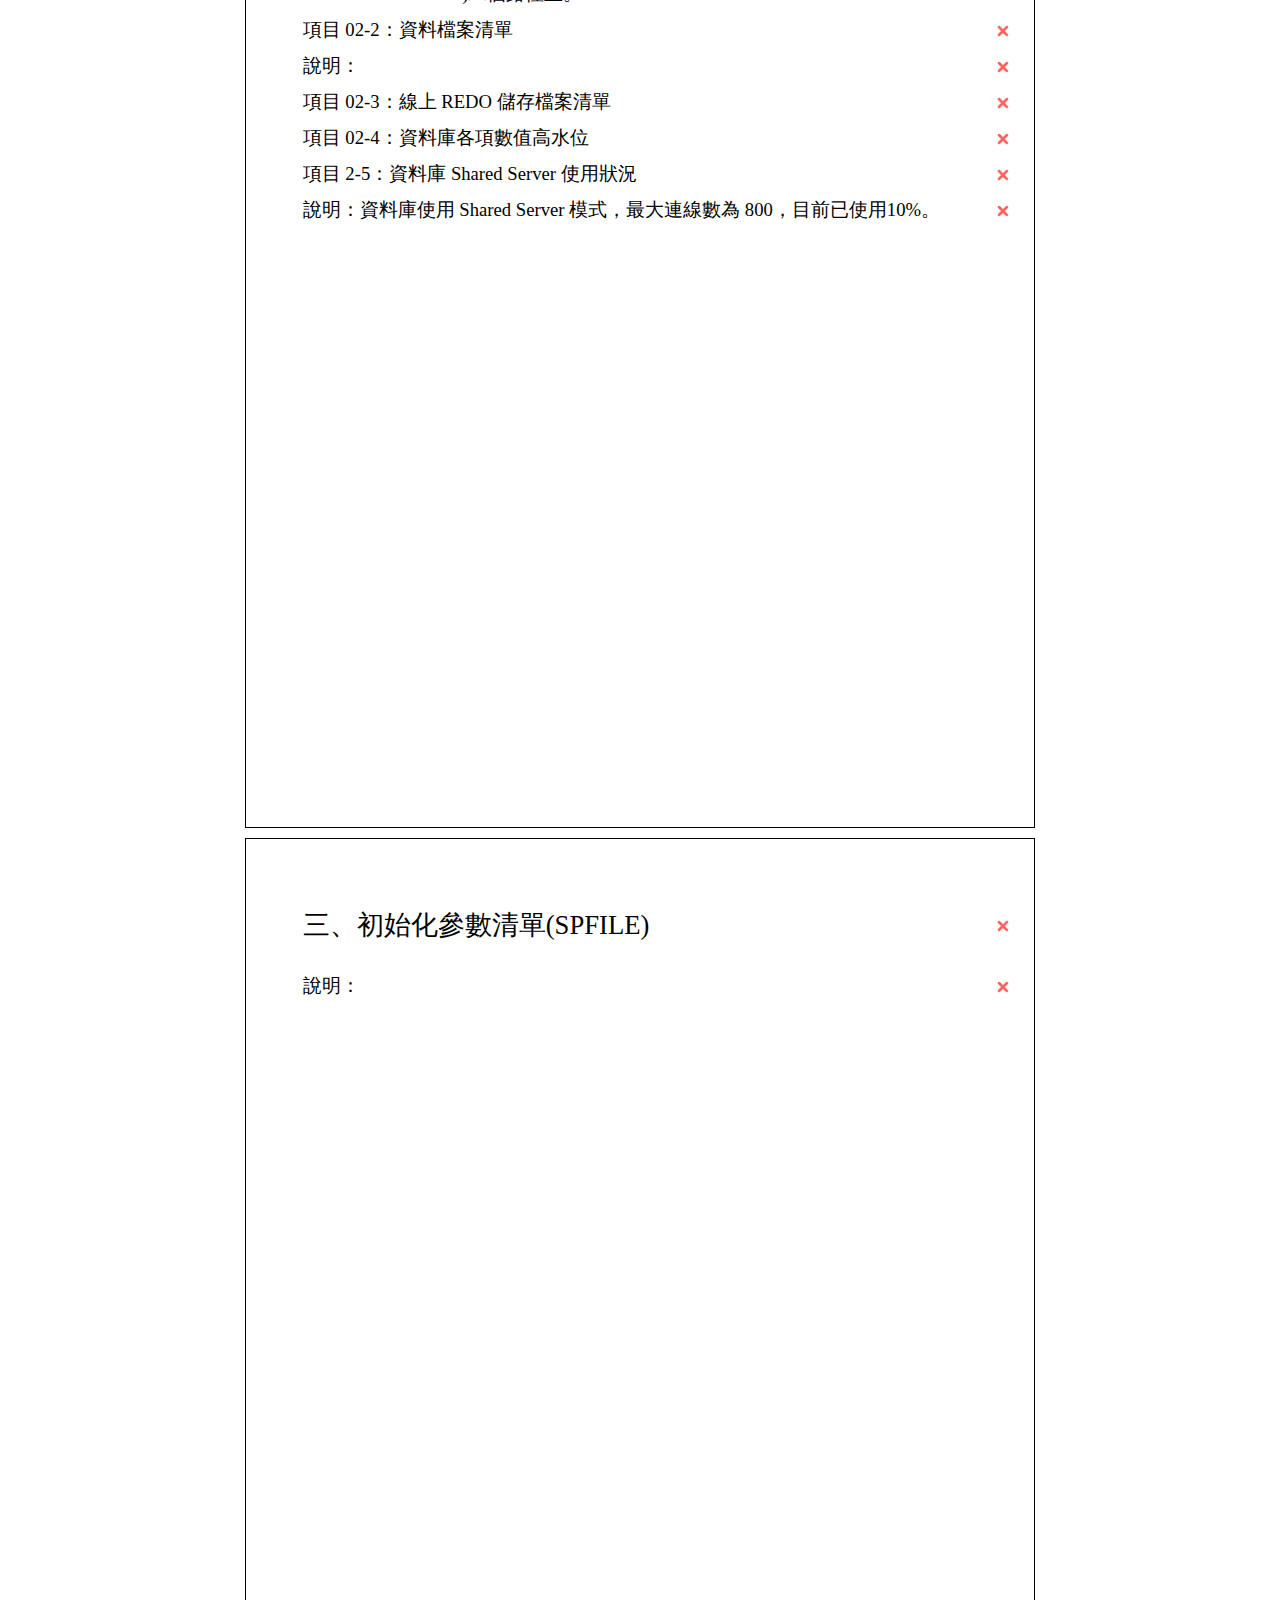
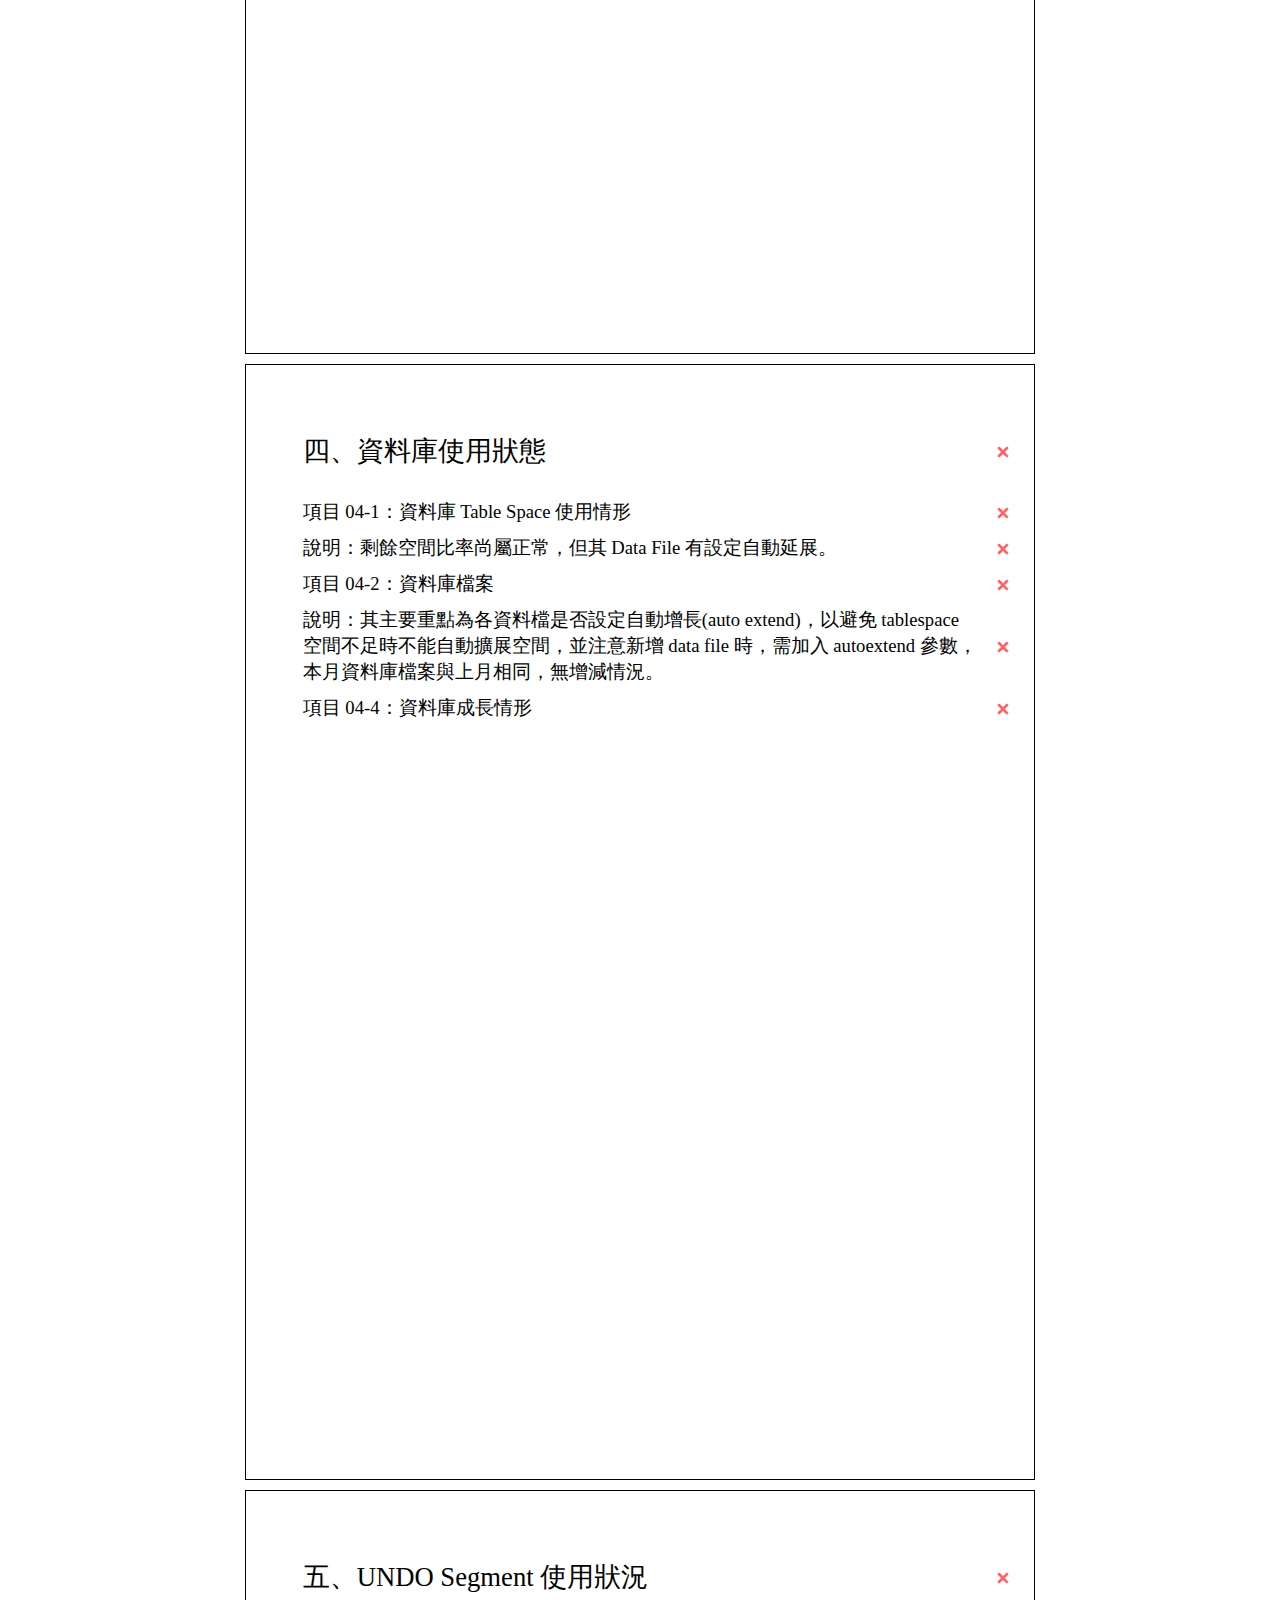
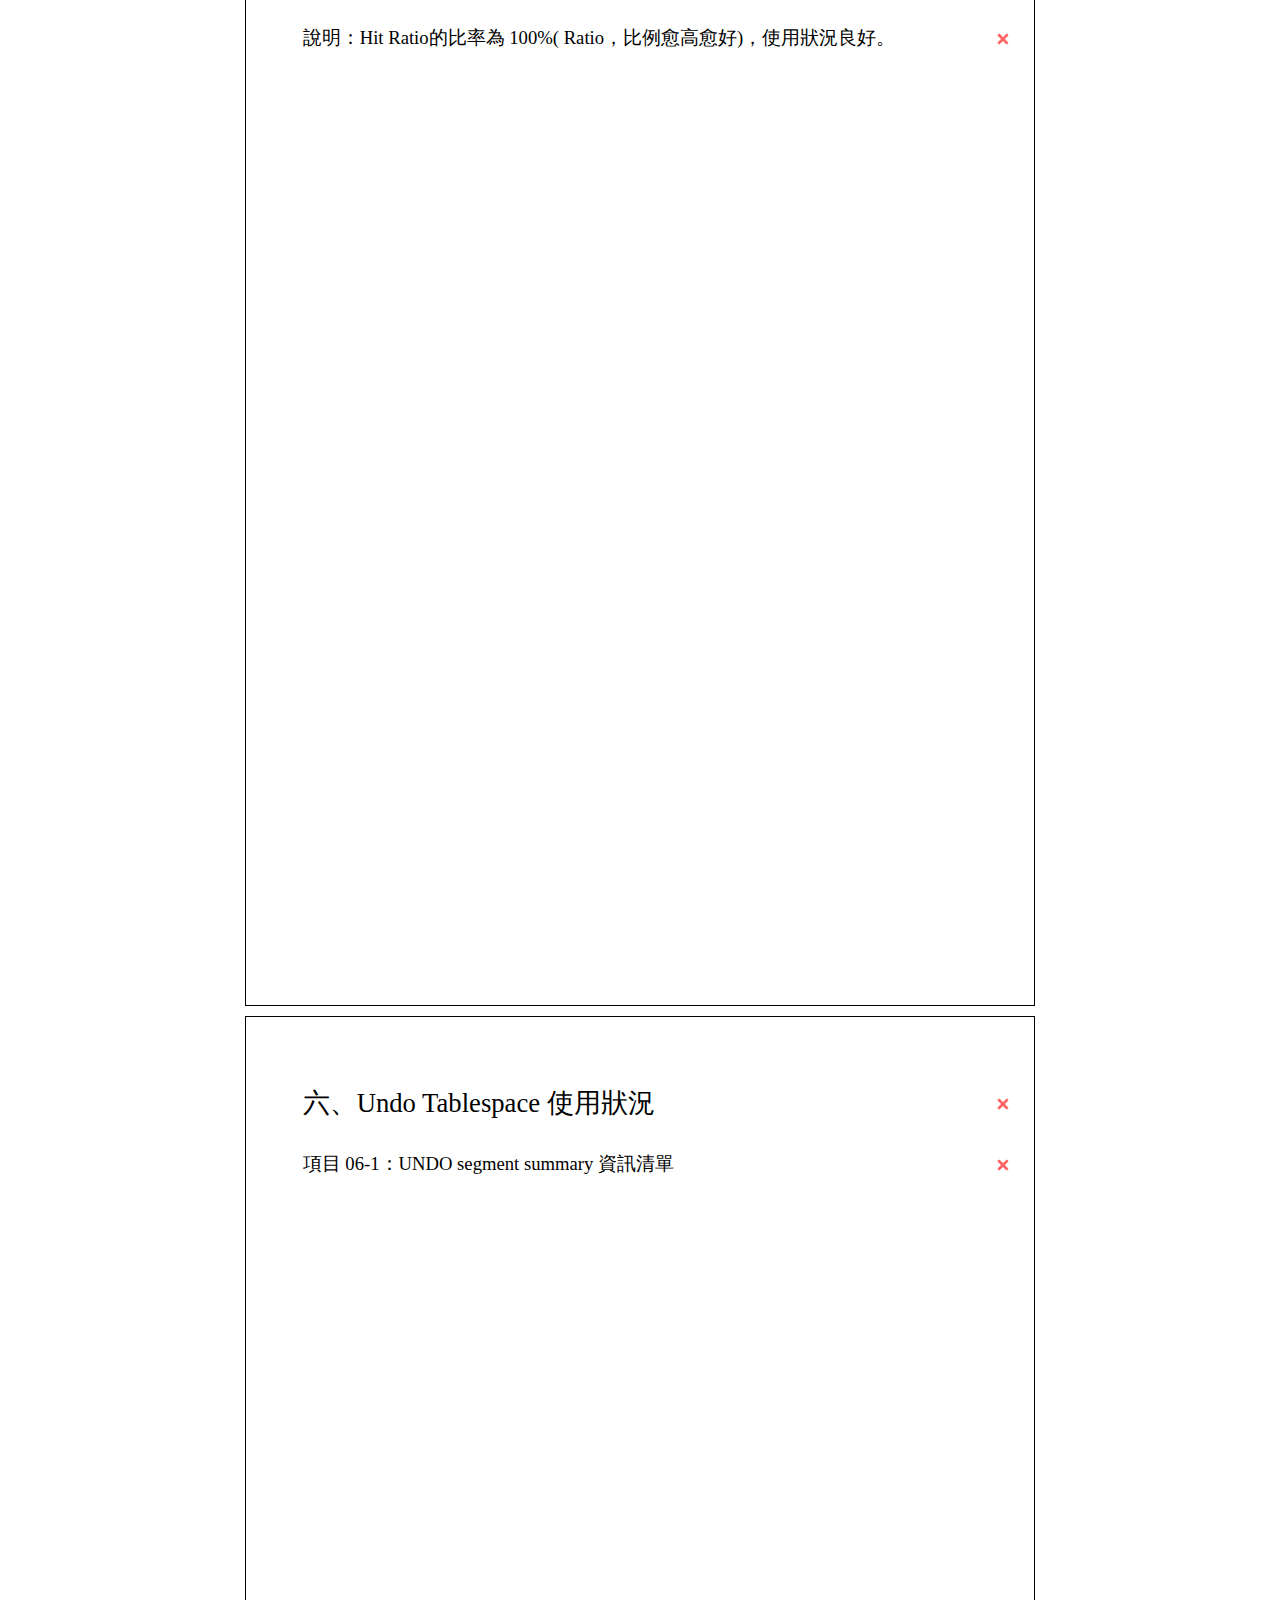
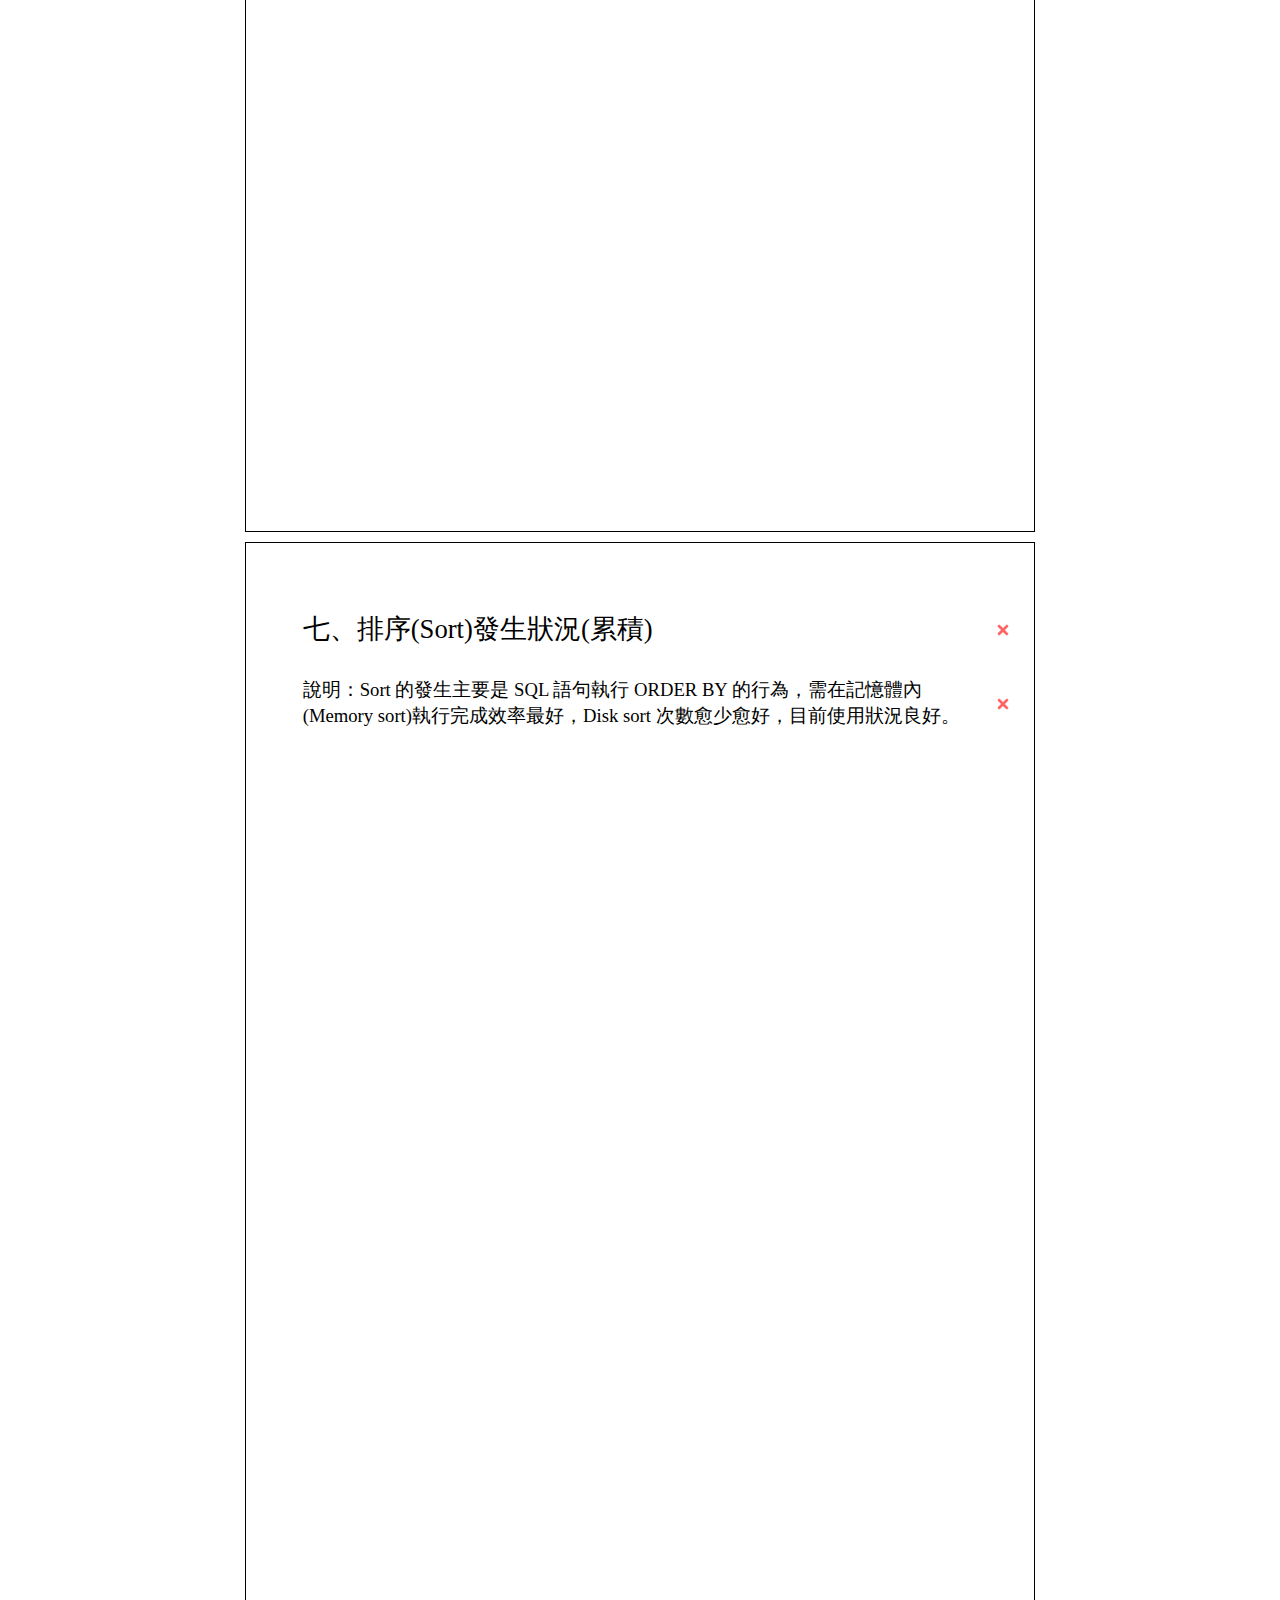
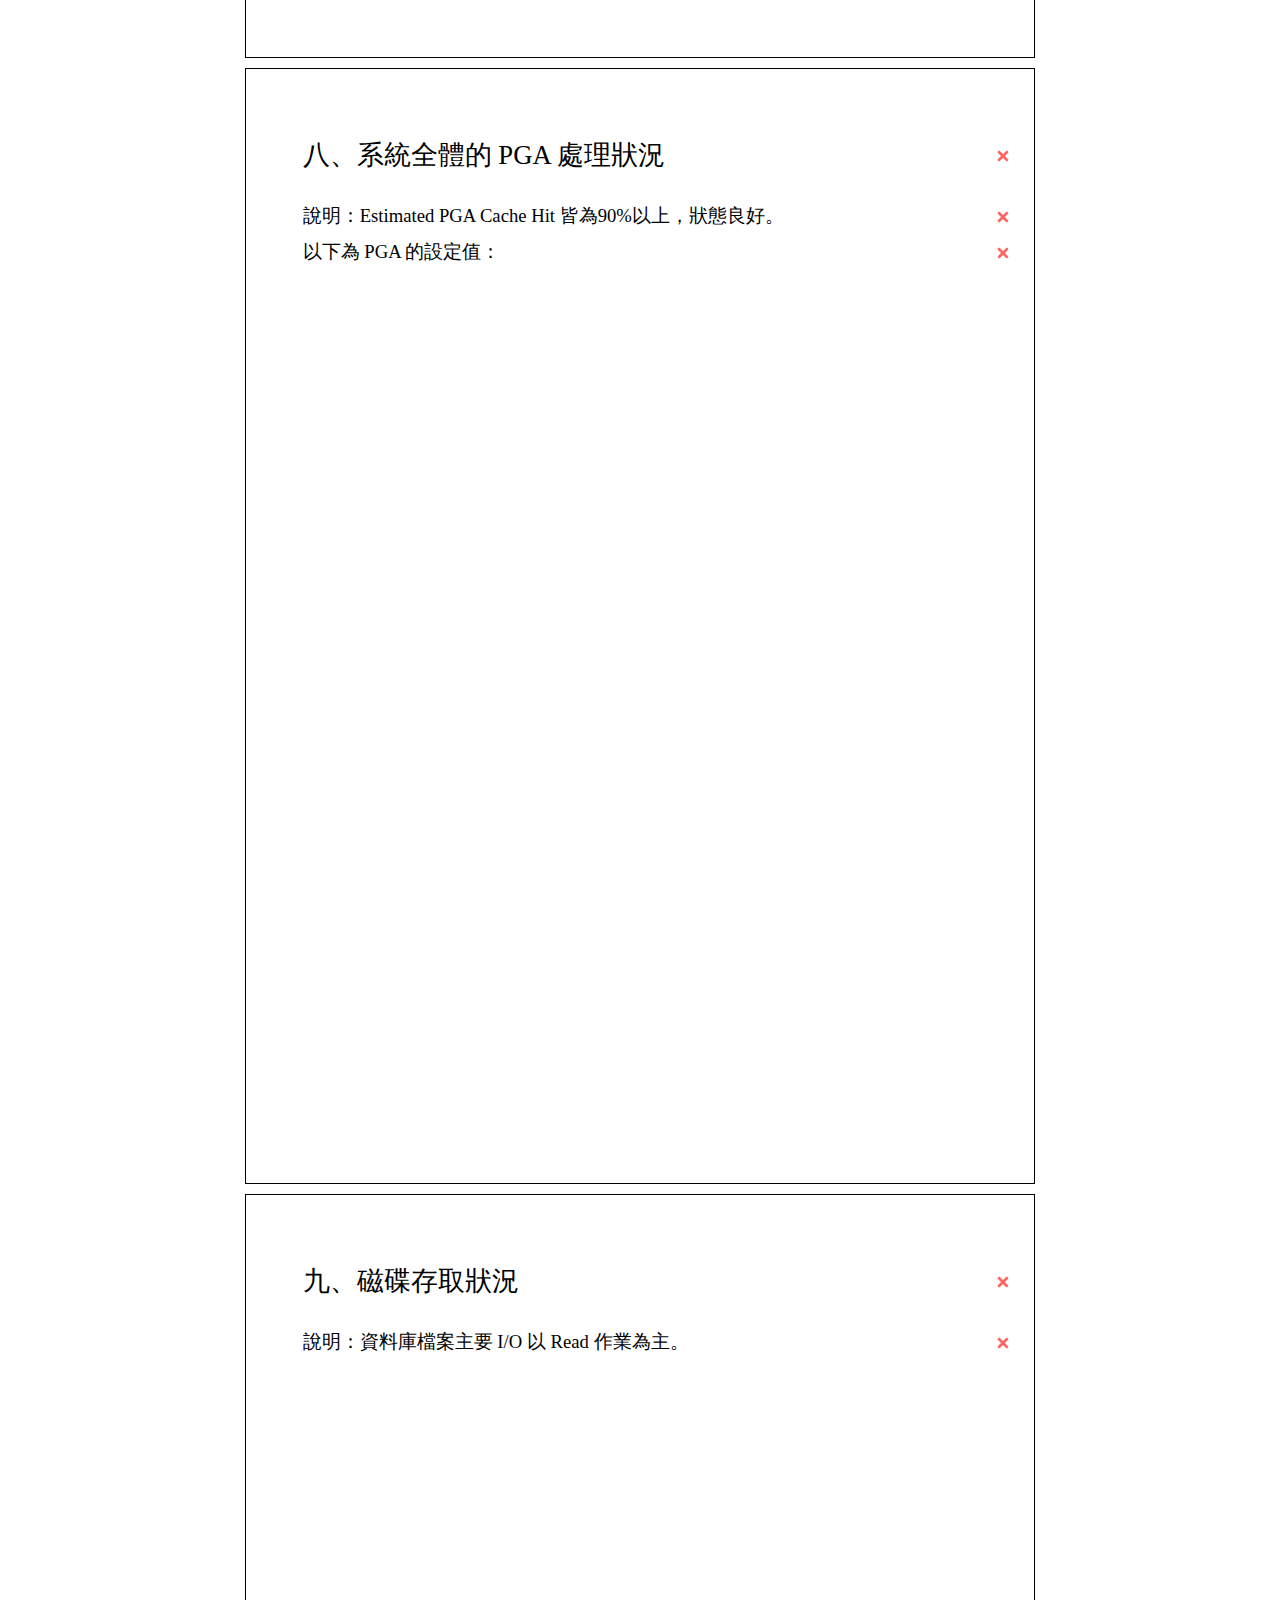
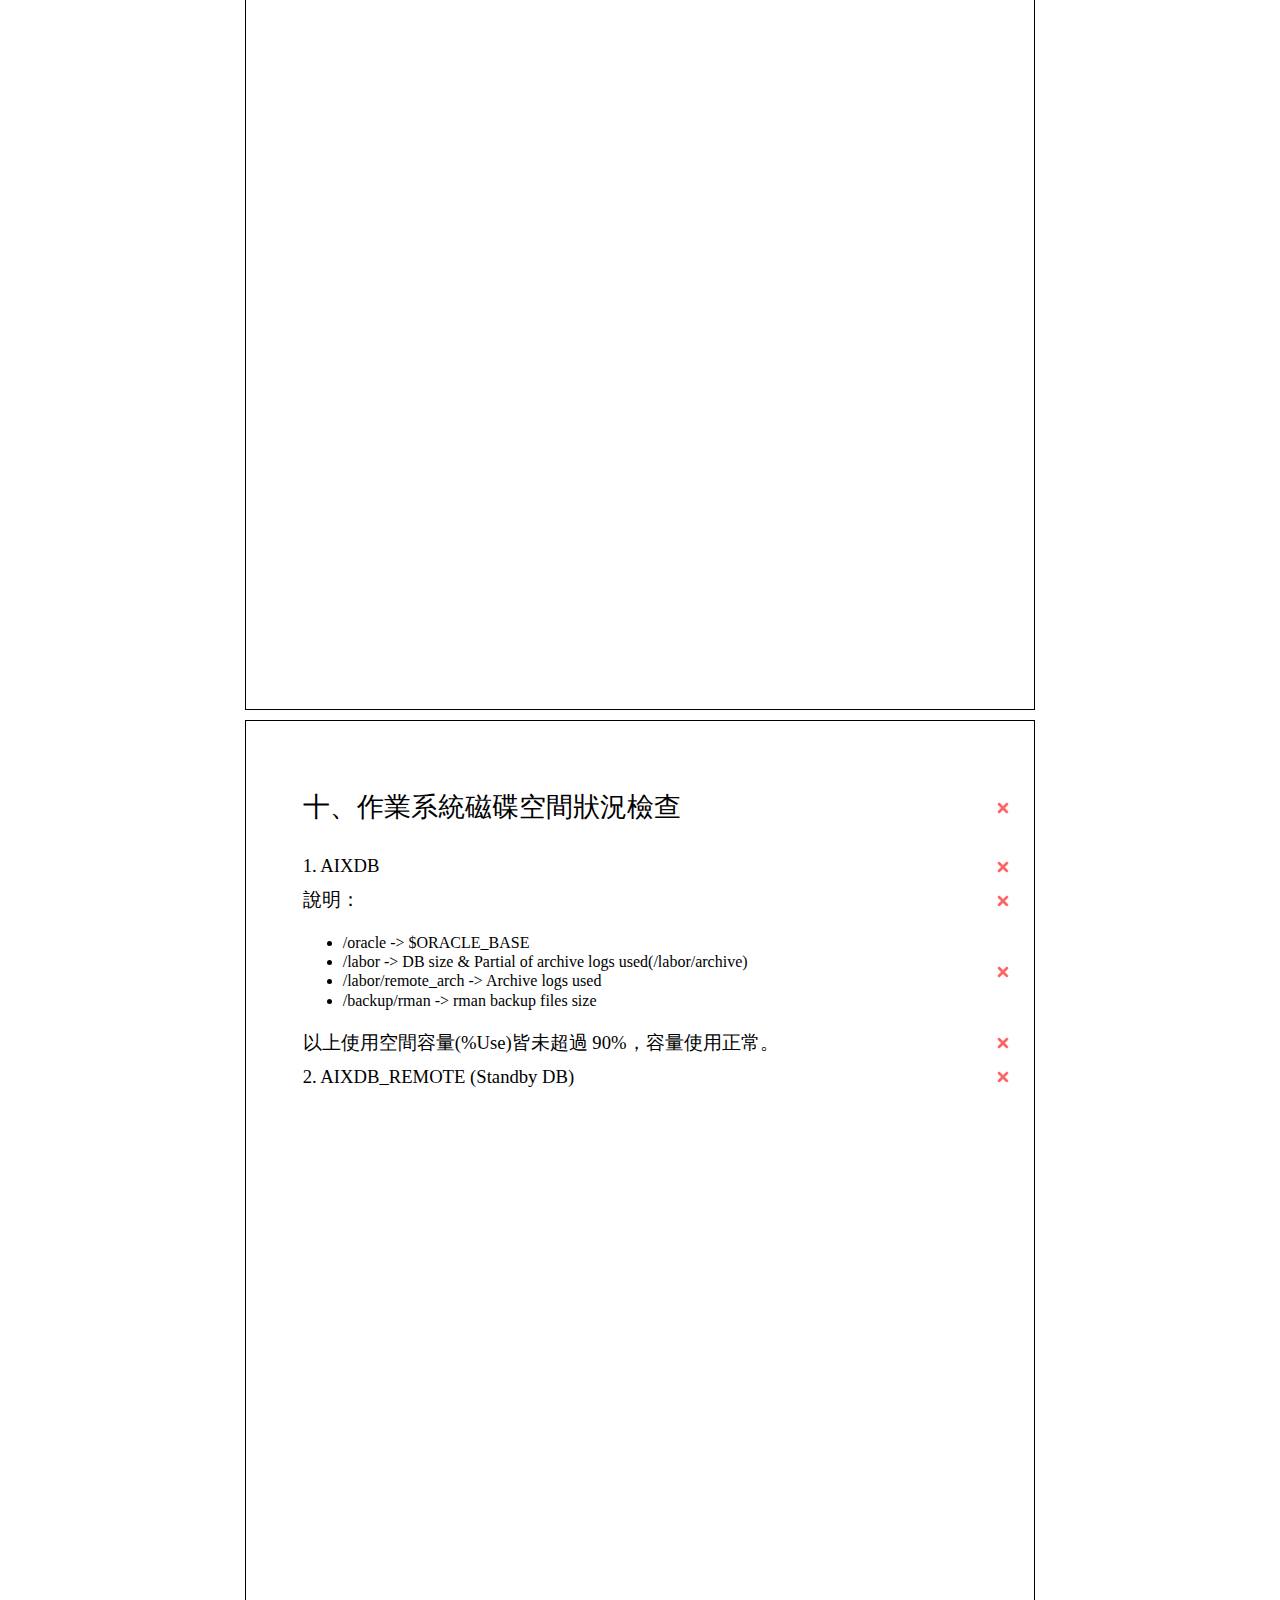
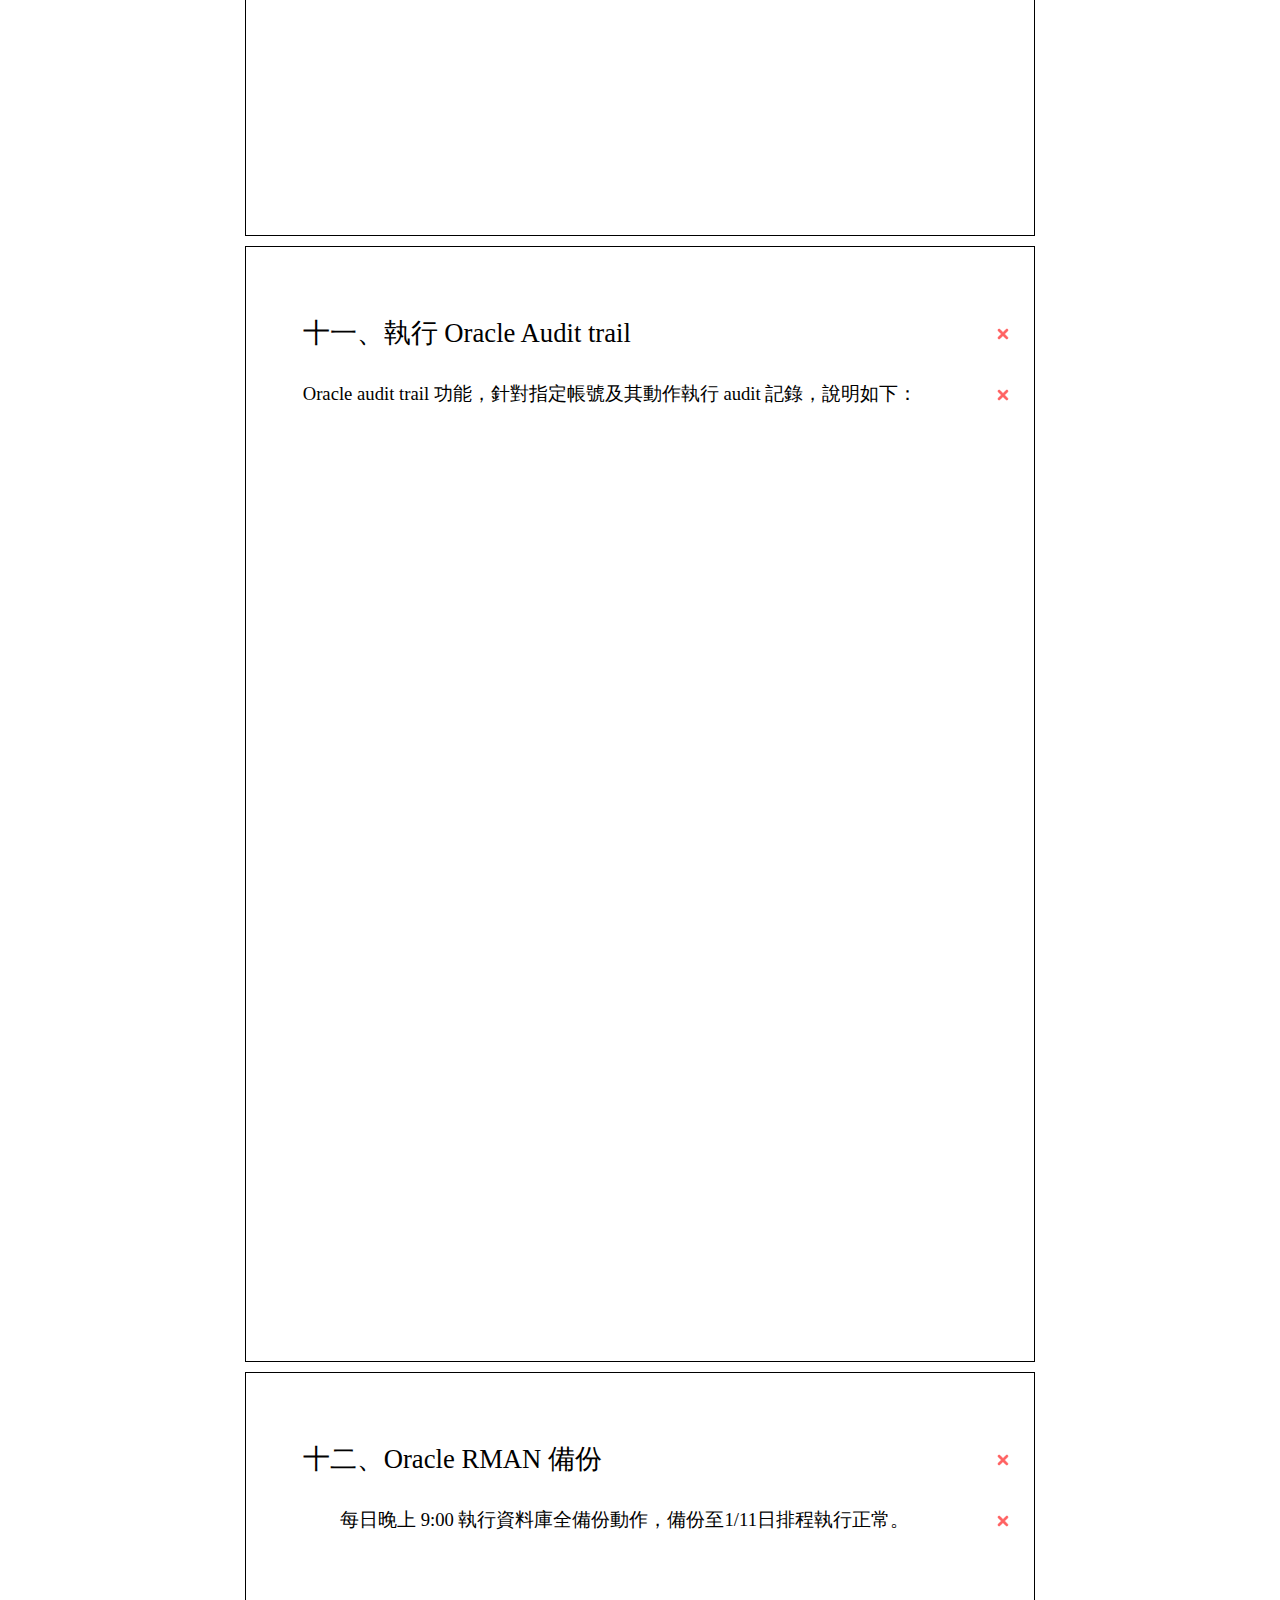
==== commit d27a9b56: "修改刪除元件、列印模式" ====
--- a/index.html
+++ b/index.html
@@ -21,25 +21,26 @@
         <button class="save hide" onclick="save()">結束編輯</button>
         <button class="edit" onclick="edit()">編輯</button>
         <button class="download" onclick="download()">儲存</button>
+        <button class="print" onclick="print()">列印</button>
     </div>
     <div id="page_block">
         <center style="display:block;">頁面修改操作按鈕</center>
-        <button id="deleteCurrent"><img name="title" width="50" src="./assets/svg/delete.svg"></img></button>
-        <button id="addPrevious"><img name="title" width="50" src="./assets/svg/up.svg"></img></button>
-        <button id="addAfter"><img name="title" width="50" src="./assets/svg/down.svg"></img></button>
+        <button id="deleteCurrent" class="deleteIcon"><img draggable="false" src="./assets/svg/delete.svg"></img></button>
+        <button id="addPrevious"><img draggable="false" src="./assets/svg/up.svg"></img></button>
+        <button id="addAfter"><img draggable="false" src="./assets/svg/down.svg"></img></button>
     </div>
     <div id="component_block">
         <center style="display:block;">拖曳元件至頁面上
-            <button name="title" draggable="true"><img name="title" width="50" src="./assets/svg/title.svg"></img></button>
-            <button name="content" draggable="true"><img name="text" width="50" src="./assets/svg/text.svg"></img></button>
-            <button name="image" draggable="true"><img name="image" width="50" src="./assets/svg/image.svg"></img></button>
-            <button name="table" draggable="true"><img name="table" width="50" src="./assets/svg/table.svg"></img></button>
-            <button name="list" draggable="true"><img name="list" width="50" src="./assets/svg/list.svg"></img></button>
+            <button name="title" draggable="true"><img name="title" draggable="true" src="./assets/svg/title.svg"></img></button>
+            <button name="text" draggable="true"><img name="text" draggable="true" src="./assets/svg/text.svg"></img></button>
+            <button name="image" draggable="true"><img name="image" draggable="true" src="./assets/svg/image.svg"></img></button>
+            <button name="table" draggable="true"><img name="table" draggable="true" src="./assets/svg/table.svg"></img></button>
+            <button name="list" draggable="true"><img name="list" draggable="true" src="./assets/svg/list.svg"></img></button>
         </center>
     </div>
-    <div id="styleBoard" class="hide">
-        <input type="color" id="font-color"/>
-        <select id="font-size">
+    <div id="styleBoard" class="hide" >
+        <input type="color" name="font-color"/>
+        <select name="font-size">
             <option>8</option>
             <option>9</option>
             <option>10</option>
@@ -47,6 +48,7 @@
             <option>12</option>
             <option>14</option>
             <option>18</option>
+            <option>20</option>
             <option>24</option>
             <option>30</option>
             <option>36</option>
@@ -55,17 +57,19 @@
             <option>72</option>
             <option>96</option>
         </select>
-        <br>
-        <button><img width="50" id="align-left" src="assets/svg/align-left.svg"></img></button>
-        <button><img width="50" id="align-center" src="assets/svg/align-center.svg"></img></button>
-        <button><img width="50" id="align-right" src="assets/svg/align-right.svg"></img></button>
-        <br>
-        <button><img width="50" id="italic" src="assets/svg/italic.svg"></img></button>
-        <button><img width="50" id="bold" src="assets/svg/bold.svg"></img></button>
-        <br>
-        <button><img width="50" id="list-circle" src="assets/svg/list-circle.svg"></img></button>
-        <button><img width="50" id="list-number" src="assets/svg/list-number.svg"></img></button>
-        <button><img width="50" id="list-square" src="assets/svg/list-square.svg"></img></button>
+
+        <button name="align-left"><img name="align-left" src="assets/svg/align-left.svg" draggable="false"></img></button>
+        <button name="align-center"><img name="align-center" src="assets/svg/align-center.svg" draggable="false"></img></button>
+        <button name="align-right"><img name="align-right" src="assets/svg/align-right.svg" draggable="false"></img></button>
+        <i class="fal fa-grip-lines-vertical"></i>
+
+        <button name="italic"><img name="italic" src="assets/svg/italic.svg" draggable="false"></img></i></button>
+        <button name="bold"><img name="bold" src="assets/svg/bold.svg" draggable="false"></img></button>
+        <i class="fal fa-grip-lines-vertical"></i>
+
+        <button name="list-circle"><img name="list-circle" src="assets/svg/list-circle.svg" draggable="false"></img></button>
+        <button name="list-number"><img name="list-number" src="assets/svg/list-number.svg" draggable="false"></img></button>
+        <button name="list-square"><img name="list-square" src="assets/svg/list-square.svg" draggable="false"></img></button>
     </div>
 </body>
 <script>
@@ -79,9 +83,9 @@
     function pageResize() {
         var pages = document.querySelectorAll('.page');
         for(var i=0; i<pages.length; i++){
-            if(pages[i].scrollHeight <= 1489 || !pages[i].scrollHeight){
-
-                pages[i].style.height = '1485px';
+            if(pages[i].scrollHeight <= 1118 || !pages[i].scrollHeight){
+
+                pages[i].style.height = '1114px';
             }else{
                 pages[i].style.height = 'auto';
             }
@@ -91,34 +95,32 @@
     //clear listeners
     function clearListeners(className){
         var el = document.querySelectorAll(className);
-        for(var i=0; i<el.length; i++){
-            elClone = el[i].cloneNode(true);
-            el[i].parentNode.replaceChild(elClone, el[i]);
-        }
-    }
-
-    //註冊 page listenersclearListeners
+        if(el){
+            for(var i=0; i<el.length; i++){
+                elClone = el[i].cloneNode(true);
+                el[i].parentNode.replaceChild(elClone, el[i]);
+            }
+        }
+    }
+
+    //註冊 page listeners
     function pageRegister(){
-        var pages = document.getElementsByClassName('page');
+        var pages = document.querySelectorAll('.page');
         
         for(var i=0; i<pages.length; i++){
         
-            pages[i].onclick = function(e){
+            pages[i].addEventListener("click", function(e){
 
                 //clear current page
                 for(var i=0; i<pages.length; i++){
                     pages[i].classList.remove('currentPage');
-                    currentPage = '';
                 }
+                currentPage = '';
 
                 //get which page is clicked
-                currentPageId = e.target.closest('.page');
-
-                if(currentPageId.id.includes('page')){
-                    currentPage = document.getElementById(String(currentPageId.id));
-                    currentPage.classList.add('currentPage');
-                }
-            }
+                currentPage = e.target.closest('.page');
+                currentPage.classList.add('currentPage');
+            })
         }
     }
 
@@ -146,16 +148,28 @@
                 };
 
                 //使用者透過 FilePicker 選取檔案
-                var target = e.target.parentNode.children[2];
+                var target = e.target.parentNode.children[1];//圖片child
                 fileHandle = await window.showOpenFilePicker(pickerOpts);
                 var file = await fileHandle[0].getFile();
                 target.src = './assets/images/'+file.name;
-
-                //如果是新元件要上傳圖片
-                if(target.className.includes('hide')){
-                    e.target.parentNode.children[1].classList.add('hide');
-                    target.classList.remove('hide');
-                }
+            });
+        }
+    }
+
+    function TableRegister(){
+
+        clearListeners('.table-border');
+        
+        var tables = document.querySelectorAll('.table-border');
+        for(var i=0; i<tables.length; i++){
+            tables[i].children[0].classList.remove('hide');//顯示select
+            //直接換一個新的table-border
+            tables[i].children[0].addEventListener('change', function(e){
+                var newTable = createTable(e.target.value, true);
+                var table_border = e.target.parentNode;
+                table_border.replaceWith(newTable);
+                pageResize()
+                TableRegister();
             });
         }
     }
@@ -164,8 +178,11 @@
         pageRegister();
     });
 
-
     function createTitle(content, style){
+
+        var newDiv = document.createElement('div');
+        newDiv.classList.add('comp-border');
+
         var newEl = document.createElement('p');
         newEl.classList.add('title');
 
@@ -176,12 +193,19 @@
             newEl.style.fontStyle = style[3];
             newEl.style.fontWeight = style[4];
         }
+        if(!newEl.style.fontSize) newEl.style.fontSize = "20pt";
         
         newEl.innerHTML = content;
-        return newEl;
+        newDiv.appendChild(newEl);
+        addDeleteButton(newDiv);
+        return newDiv;
     }
 
     function createContent(content, style){
+
+        var newDiv = document.createElement('div');
+        newDiv.classList.add('comp-border');
+
         var newEl = document.createElement('p');
         newEl.classList.add('content');
 
@@ -192,17 +216,21 @@
             newEl.style.fontStyle = style[3];
             newEl.style.fontWeight = style[4];
         }
+        if(!newEl.style.fontSize) newEl.style.fontSize = "14pt";
 
         //加入content
         newEl.innerHTML = content;
-        return newEl;
+        newDiv.appendChild(newEl);
+        addDeleteButton(newDiv); 
+        return newDiv;
     }
 
     function createTable(tableName, editable){
 
         //建立div
         var newEl = document.createElement('div');
-        newEl.className = 'table-border';
+        newEl.classList.add('table-border');
+        newEl.classList.add('comp-border');
         newEl.setAttribute("name", tableName);
 
         //加入table資料
@@ -215,6 +243,12 @@
 
         //新增select和選項
         var select = document.createElement('select');
+
+        //另外加入尚未選擇的option
+        var option = document.createElement('option');
+        option.innerHTML = "請選擇表格名稱";
+        select.appendChild(option);
+
         for(var item in table_name.tables){
             
             var option = document.createElement('option');
@@ -229,6 +263,7 @@
         if(!editable) select.classList.add('hide');
         newEl.insertBefore(select, newEl.children[0]);
 
+        addDeleteButton(newEl);
         return newEl;
     }
 
@@ -236,26 +271,30 @@
 
         //建立div
         var newEl = document.createElement('div');
-        newEl.className = 'img-border';
+        newEl.classList.add('img-border');
+        newEl.classList.add('comp-border');
         newEl.innerHTML = component['img'];
 
         //決定哪些要顯示
         if(!path){
-            newEl.children[2].classList.add('hide');
+            newEl.children[1].src = './assets/css/default.png';
         }else{
-            newEl.children[1].classList.add('hide');
-            newEl.children[2].src = path;
+            newEl.children[1].src = path;
         }
         newEl.children[0].classList.add('hide');
-
+        addDeleteButton(newEl);
         return newEl;
     }
     
     function createList(content, style){
-        
-        var newEl = document.createElement('ol');
+
+        var newDiv = document.createElement('div');
+        newDiv.classList.add('comp-border');
+        
+        var newEl = document.createElement('ul');
         newEl.classList.add('list');
-
+        newEl.classList.add('text');
+        
         for(var i in content){
             var li = document.createElement('li');
             li.innerHTML = content[i];
@@ -268,9 +307,11 @@
             newEl.style.textAlign = style[2];
             newEl.style.fontStyle = style[3];
             newEl.style.fontWeight = style[4];
-        }
-
-        return newEl;
+            newEl.style.listStyleType = style[5];
+        }
+        newDiv.appendChild(newEl);
+        addDeleteButton(newDiv);
+        return newDiv;
     }
 
     function createInput(content, style){
@@ -316,6 +357,33 @@
             newEl.style.fontWeight = style[4];
         }
         return newEl;
+    }
+
+    //*****
+    //pageListeners報錯原因：
+    //在抓 currentPage 的時候因為 e.target 刪除導致抓不到 currentPage
+    //*****
+    function butListeners(){
+
+        clearListeners('.deleteBut');
+        var buts = document.querySelectorAll('.deleteBut');
+        
+        for(var i=0; i<buts.length; i++){
+            
+        }
+    }
+
+    function addDeleteButton(comp){
+        var but = document.createElement('button');
+        but.innerHTML = component['del-button'];
+        but.className = 'deleteBut';
+        comp.appendChild(but);
+        
+        but.addEventListener("click", function(e){
+            var target = e.target.closest('.comp-border');
+            target.remove();
+            pageResize();
+        })
     }
 </script>
 <script src="./function/import/import.js"></script>
@@ -325,4 +393,5 @@
 <script src="./function/add/addComponent.js"></script>
 <script src="./function/add/addPage.js"></script>
 <script src="./function/export/export.js"></script>
+<script src="./function/print/print.js"></script>
 </html>--- a/assets/css/style.css
+++ b/assets/css/style.css
@@ -1,5 +1,9 @@
+.hide {
+  display: none;
+  visibility: hidden;
+}
+
 body {
-  font-size: 22px;
   font-family: serif;
 }
 
@@ -9,7 +13,7 @@
 
 .firstpage {
   position: relative;
-  width: 1050px;
+  width: 788px;
   margin-bottom: 10px;
   margin-right: auto;
   margin-left: auto;
@@ -18,7 +22,7 @@
 
 .page {
   position: relative;
-  width: 1050px;
+  width: 788px;
   margin-bottom: 10px;
   margin-right: auto;
   margin-left: auto;
@@ -42,7 +46,7 @@
 }
 
 #btnBlock {
-  width: 200px;
+  width: 150px;
   position: fixed;
   right: 3%;
   bottom: 3%;
@@ -51,29 +55,51 @@
 #btnBlock button {
   width: 100%;
   margin: 10px;
-  font-size: 30px;
+  font-size: 25px;
   z-index: -1;
 }
 
 #styleBoard {
   z-index: 1;
   position: fixed;
-  border: 1px #000 solid;
   padding: 8px;
-  top: 50%;
-  right: 5%;
-  width: 200px;
+  top: 1%;
+  right: 2%;
+  height: 40px;
+  border: 1px #000 solid;
+  display: flex;
+  align-items: flex-start;
 }
 #styleBoard select, #styleBoard input, #styleBoard button {
+  height: 100%;
+  font-family: serif;
+  width: 40px;
+}
+#styleBoard * {
+  margin-right: 5px;
+}
+#styleBoard svg {
   height: 50px;
-  display: inline;
-  font-family: serif;
-}
-#styleBoard select, #styleBoard button {
-  width: 60px;
-}
-#styleBoard input {
-  width: 100px;
+  width: 50px;
+}
+
+.comp-border {
+  position: relative;
+}
+.comp-border .deleteBut {
+  z-index: 1;
+  width: 30px;
+  height: 30px;
+  position: absolute;
+  right: -6%;
+  top: calc(50% - 13px);
+  border: none;
+  outline: none;
+  background: none;
+}
+
+button:hover {
+  cursor: pointer;
 }
 
 .page_number {
@@ -88,7 +114,7 @@
   margin-right: auto;
   margin-left: auto;
   border-collapse: collapse;
-  font-size: 15px;
+  font-size: 5pt;
 }
 
 #page-1 .page-border #logo {
@@ -118,9 +144,18 @@
 }
 
 .title {
-  font-size: 30px;
-  margin-top: 40px;
-  margin-bottom: 40px;
+  font-size: 14pt;
+  margin-top: 30px;
+  margin-bottom: 30px;
+}
+
+.content {
+  font-size: 10pt;
+}
+
+p, table {
+  margin-top: 10px;
+  margin-bottom: 10px;
 }
 
 .upload-message {
@@ -135,18 +170,17 @@
   left: 15%;
   top: calc(50% - 250px);
   z-index: 1;
-  width: 100px;
+  width: 70px;
 }
 #component_block button {
   margin: 10px;
   z-index: -1;
-  background-color: #d2e0f0;
   border-radius: 30px;
-  width: 50px;
-  height: 50px;
+  width: 40px;
+  height: 40px;
 }
 #component_block button img {
-  width: 30px;
+  width: 20px;
 }
 
 #page_block {
@@ -159,13 +193,12 @@
 #page_block button {
   margin: 10px;
   z-index: -1;
-  background-color: #d2e0f0;
   border-radius: 30px;
-  width: 50px;
-  height: 50px;
+  width: 40px;
+  height: 40px;
 }
 #page_block button img {
-  width: 30px;
+  width: 20px;
 }
 
 svg {
@@ -173,35 +206,33 @@
   width: 80px;
 }
 
-.hover {
-  border: 1px #477cb8 solid;
-}
-
-.hide {
-  display: none;
-}
-
-input, textarea {
+input, textarea, .listEditable {
   display: block;
-  width: 936.6141732283px;
+  width: 674.6141732283px;
   border-radius: 15px;
   font-family: serif;
+  font-size: 14pt;
 }
 
 input {
   background-color: #aec0d5;
-  font-size: 24pt;
-}
-
-textarea {
+}
+
+.listEditable {
+  border: 1px rgb(118, 118, 118) solid;
+  width: 634.6141732283px;
   font-size: 14pt;
+  line-height: 0.8;
+}
+
+textarea, .listEditable {
   resize: none;
   background-color: #e3e2e2;
 }
 
 select {
-  font-size: 20px;
-  width: 936.6141732283px;
+  font-size: 10pt;
+  width: 674.6141732283px;
 }
 
 span {
@@ -215,4 +246,8 @@
 .list, .text, .img-border, .table-border {
   margin-top: 20px;
   margin-bottom: 20px;
+}
+
+.deleteIcon {
+  background-color: rgb(237, 150, 150);
 }/*# sourceMappingURL=style.css.map */--- a/assets/css/print.css
+++ b/assets/css/print.css
@@ -9,7 +9,7 @@
 }
 body {
   -webkit-print-color-adjust: exact;
-  font-size: 20px;
+  font-family: serif;
 }
 
 img {
